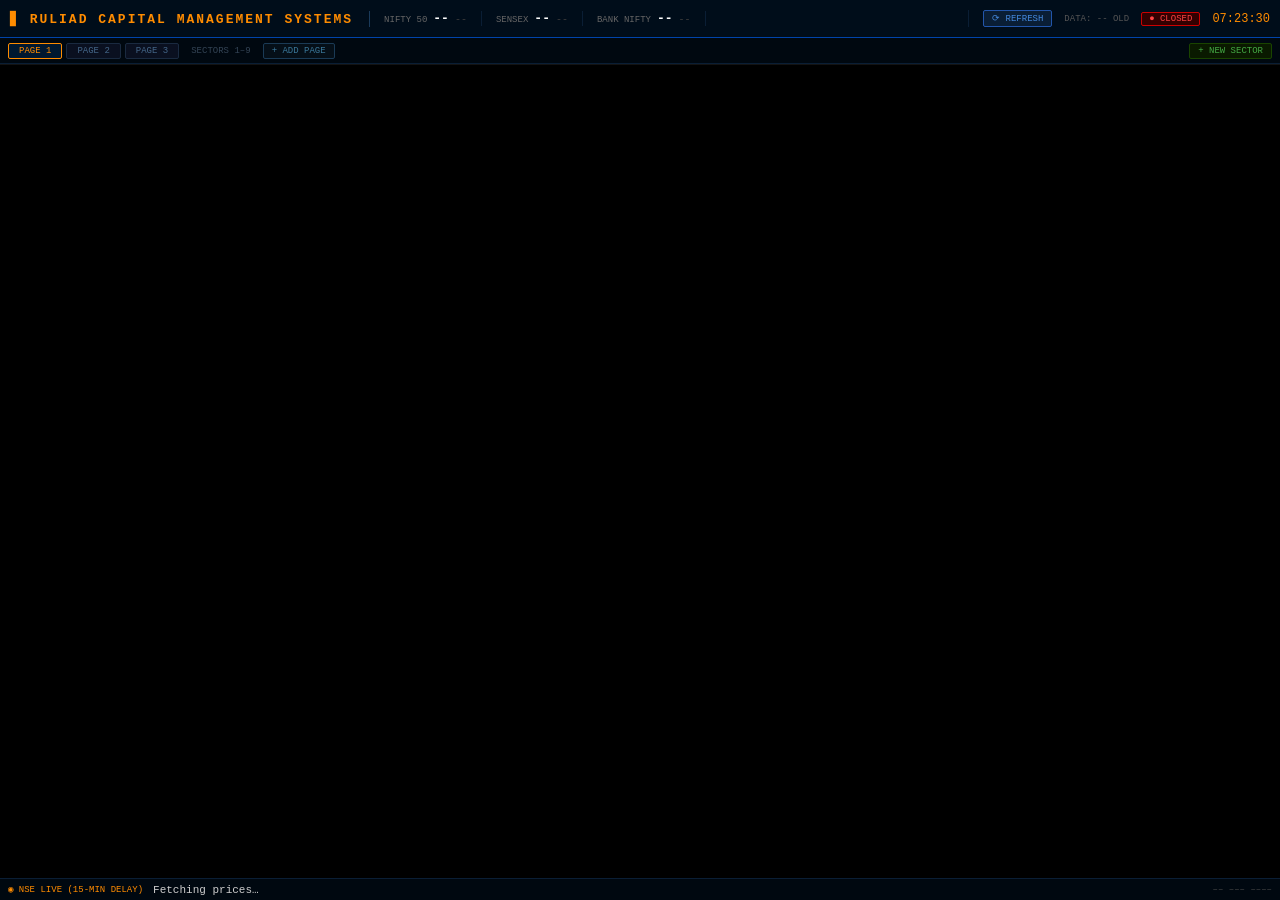
==== templates/index.html @ 62bfe26c "Initial commit — Ruliad Capital Management Systems (Launchpad + Portfolio)" ====
﻿<!DOCTYPE html>
<html lang="en">
<head>
  <meta charset="UTF-8" />
  <meta name="viewport" content="width=device-width, initial-scale=1.0" />
  <meta http-equiv="Cache-Control" content="no-cache, no-store, must-revalidate" />
  <meta http-equiv="Pragma" content="no-cache" />
  <meta http-equiv="Expires" content="0" />
  <title>Ruliad Capital Management Systems – Indian Markets</title>
  <style>
    /* ── RESET & ROOT VARIABLES ─────────────────────────── */
    *, *::before, *::after { margin: 0; padding: 0; box-sizing: border-box; }

    :root {
      --bg:            #000000;
      --panel-bg:      #060606;
      --panel-border:  #1c1c1c;
      --panel-accent:  #ff8c00;      /* Bloomberg orange */
      --title-bg:      #0d0800;
      --title-text:    #ff9900;
      --hdr-bg:        #000d1a;
      --col-hdr:       #555;
      --sym:           #ffe600;      /* bright yellow – identifier colour */
      --price:         #ffffff;
      --up:            #00e676;      /* green */
      --down:          #ff1744;      /* red */
      --flat:          #cccccc;
      --dim:           #3a3a3a;
      --vol:           #7a7a7a;
      --footer-bg:     #000810;
      --font:          'Consolas', 'Courier New', monospace;
    }

    html, body {
      width: 100%; height: 100%;
      background: var(--bg);
      font-family: var(--font);
      font-size: 11px;
      color: var(--flat);
      overflow: hidden;
    }

    body {
      display: flex;
      flex-direction: column;
    }

    /* ── TOP HEADER BAR ─────────────────────────────────── */
    #header {
      flex-shrink: 0;
      height: 38px;
      background: var(--hdr-bg);
      border-bottom: 1px solid #0044aa;
      display: flex;
      align-items: center;
      padding: 0 10px;
      gap: 0;
      overflow: hidden;
    }

    .logo {
      color: var(--panel-accent);
      font-size: 13px;
      font-weight: bold;
      letter-spacing: 2px;
      white-space: nowrap;
      padding-right: 16px;
      border-right: 1px solid #1a3a5a;
    }

    #indices {
      display: flex;
      flex: 1;
      overflow: hidden;
    }

    .idx-chip {
      display: flex;
      align-items: baseline;
      gap: 6px;
      padding: 0 14px;
      border-right: 1px solid #0a1e35;
    }
    .idx-name  { color: #666; font-size: 9px; white-space: nowrap; }
    .idx-price { color: #fff; font-size: 13px; font-weight: bold; }
    .idx-chg   { font-size: 10px; }

    #status-bar {
      display: flex;
      align-items: center;
      gap: 12px;
      padding-left: 14px;
      border-left: 1px solid #0a1e35;
      flex-shrink: 0;
    }

    #market-badge {
      font-size: 9px;
      padding: 1px 7px;
      border-radius: 2px;
      white-space: nowrap;
    }
    .open   { background: #003318; color: #00ff88; border: 1px solid #00cc66; }
    .closed { background: #330000; color: #ff4444; border: 1px solid #cc0000; }

    #clock { color: var(--panel-accent); font-size: 12px; white-space: nowrap; }
    #data-age          { color: #555; font-size: 9px; white-space: nowrap; }
    #data-age.stale    { color: #cc8800; }
    #data-age.very-stale { color: #cc3300; font-weight: bold; }

    #btn-refresh {
      cursor: pointer;
      background: #0a1e35;
      color: #4488dd;
      border: 1px solid #2255aa;
      padding: 2px 8px;
      font-family: var(--font);
      font-size: 9px;
      border-radius: 2px;
    }
    #btn-refresh:hover { background: #112844; color: #66aaff; }

    /* ── PAGE NAV BAR ─────────────────────────────────────── */
    #page-nav {
      flex-shrink: 0;
      height: 26px;
      background: #000810;
      border-bottom: 1px solid #0a1e35;
      display: flex;
      align-items: center;
      padding: 0 8px;
      gap: 4px;
    }
    .page-btn {
      cursor: pointer;
      background: #0a1020;
      color: #446688;
      border: 1px solid #1a2a40;
      padding: 2px 10px;
      font-family: var(--font);
      font-size: 9px;
      border-radius: 2px;
      white-space: nowrap;
    }
    .page-btn:hover  { background: #112233; color: #88bbdd; }
    .page-btn.active { background: #001830; color: var(--panel-accent); border-color: var(--panel-accent); }
    .page-btn-wrap { display: flex; align-items: center; gap: 1px; position: relative; }
    .page-btn-wrap.pg-drag-over > .page-btn { border-color: var(--panel-accent) !important; color: var(--panel-accent) !important; }
    .page-btn-del {
      cursor: pointer; background: transparent; color: #3a2020;
      border: 1px solid #2a1515; padding: 2px 5px;
      font-family: var(--font); font-size: 8px; border-radius: 0 2px 2px 0;
      margin-left: -1px; white-space: nowrap;
    }
    .page-btn-del:hover { background: #1a0000; color: #cc3333; border-color: #aa2222; }
    .page-label { color: #334455; font-size: 9px; margin-left: 8px; }
    .page-rename-input {
      font-family: var(--font); font-size: 9px; background: #001020;
      color: var(--panel-accent); border: 1px solid var(--panel-accent);
      padding: 1px 5px; border-radius: 2px; width: 90px; outline: none;
    }
    /* new-sector inline form inside page-nav */
    #new-sector-form {
      display: flex; align-items: center; gap: 4px;
      overflow: hidden; max-width: 0; opacity: 0;
      transition: max-width .2s ease, opacity .15s ease;
    }
    #new-sector-form.open { max-width: 280px; opacity: 1; }
    #new-sector-input {
      background: #0a0a0a; color: var(--title-text);
      border: 1px solid var(--panel-accent); font-family: var(--font);
      font-size: 9px; font-weight: bold; text-transform: uppercase;
      letter-spacing: 1px; padding: 2px 6px; width: 160px; outline: none;
    }
    #new-sector-input::placeholder { color: #3a2000; font-weight: normal; text-transform: none; letter-spacing: 0; }
    .btn-new-sector {
      cursor: pointer; background: #0a1a00; color: #44aa44;
      border: 1px solid #1a4400; padding: 2px 8px;
      font-family: var(--font); font-size: 9px; border-radius: 2px; white-space: nowrap;
      margin-left: auto;
    }
    .btn-new-sector:hover { background: #132800; color: #66cc66; border-color: #44aa44; }
    .btn-ns-ok {
      cursor: pointer; background: #0a2000; color: var(--up);
      border: 1px solid #1a4400; padding: 2px 7px;
      font-family: var(--font); font-size: 8px; border-radius: 1px; white-space: nowrap;
    }
    .btn-ns-ok:hover { background: #132800; }
    .btn-ns-cancel {
      cursor: pointer; background: transparent; color: #444;
      border: 1px solid #222; padding: 2px 5px;
      font-family: var(--font); font-size: 9px; border-radius: 1px;
    }
    .btn-ns-cancel:hover { color: var(--down); border-color: var(--down); }

    /* ── 4×3 PANEL GRID ─────────────────────────────────── */
    #grid {
      flex: 1;
      display: grid;
      grid-template-columns: repeat(4, 1fr);
      grid-template-rows: repeat(3, 1fr);
      grid-auto-rows: 1fr;
      gap: 2px;
      background: #000;
      padding: 2px;
      overflow: hidden;
      min-height: 0;
    }

    /* ── WIDGET SHELL ─────────────────────────────────────── */
    .widget {
      background: var(--panel-bg);
      border: 1px solid var(--panel-border);
      border-top: 2px solid var(--panel-accent);
      display: flex;
      flex-direction: column;
      overflow: hidden;
      min-width: 0;
      min-height: 0;
    }

    /* ── WIDGET HEADER ───────────────────────────────────── */
    .widget-header {
      background: var(--title-bg);
      padding: 3px 6px;
      display: flex; justify-content: space-between; align-items: center;
      border-bottom: 1px solid #1a1a1a; flex-shrink: 0; gap: 4px;
    }
    .widget-title {
      color: var(--title-text); font-size: 9px; font-weight: bold;
      text-transform: uppercase; letter-spacing: 1px;
      white-space: nowrap; overflow: hidden; text-overflow: ellipsis; flex: 1;
      cursor: pointer;
    }
    .widget-title:hover { color: #ffbb44; }
    /* inline rename input */
    .rename-input {
      background: #1a0800; color: var(--title-text);
      border: 1px solid var(--panel-accent); font-family: var(--font);
      font-size: 9px; font-weight: bold; text-transform: uppercase;
      letter-spacing: 1px; padding: 1px 4px; flex: 1; min-width: 0;
      outline: none;
    }
    .widget-ctrl  { display: flex; align-items: center; gap: 5px; flex-shrink: 0; }
    .sum-up   { color: var(--up);      font-size: 8px; white-space: nowrap; }
    .sum-down { color: var(--down);    font-size: 8px; white-space: nowrap; }
    .sum-flat { color: var(--col-hdr); font-size: 8px; white-space: nowrap; }

    /* ── + ADD BUTTON ───────────────────────────────────── */
    .btn-add {
      cursor: pointer; background: #1a0a00; color: var(--panel-accent);
      border: 1px solid #3a1a00; padding: 1px 6px;
      font-family: var(--font); font-size: 8px; border-radius: 2px;
      white-space: nowrap; transition: background .1s, border-color .1s;
    }
    .btn-add:hover  { background: #2a1200; border-color: var(--panel-accent); color: #ffbb44; }
    .btn-add.active { background: #220500; color: #ff5500; border-color: #ff5500; }

    /* ── WIDGET OPTIONS MENU BUTTON ─────────────────────── */
    .btn-widget-menu {
      cursor: pointer; background: transparent; border: 1px solid transparent;
      color: #3a5a6a; padding: 0px 5px; font-family: var(--font); font-size: 12px;
      border-radius: 2px; white-space: nowrap; line-height: 1; flex-shrink: 0;
    }
    .btn-widget-menu:hover { color: #88bbcc; border-color: #1a3a55; background: #050f18; }
    /* ── WIDGET DROPDOWN POPUP ─────────────────────────── */
    .widget-menu-popup {
      position: fixed; z-index: 6000; background: #06111a;
      border: 1px solid #1a3a55; box-shadow: 0 4px 20px rgba(0,0,0,.92);
      border-radius: 2px; min-width: 148px; padding: 3px 0;
    }
    .wmenu-item {
      display: block; width: 100%; text-align: left; background: transparent;
      border: none; cursor: pointer; color: #8899aa;
      font-family: var(--font); font-size: 9px; padding: 5px 13px; white-space: nowrap;
    }
    .wmenu-item:hover:not(:disabled) { background: #0a1e35; color: #ccddee; }
    .wmenu-item:disabled { opacity: 0.28; cursor: default; }
    .wmenu-item.wmenu-danger { color: #664444; }
    .wmenu-item.wmenu-danger:hover { background: #1a0808; color: #cc5555; }
    .wmenu-sep { border-top: 1px solid #1a2a3a; margin: 2px 0; }
    .wmenu-label { padding: 4px 13px 1px; font-family: var(--font); font-size: 7px;
      color: #2a4050; letter-spacing: 1px; pointer-events: none; }

    /* ── GLOBAL PANEL (indices, futures, commodities) ─────── */
    .widget.global-panel { border-top-color: #0066cc; }
    .widget.global-panel .widget-header { background: #00060f; }
    .widget.global-panel .widget-title  { color: #55aadd; }
    .badge-global {
      font-size: 7px; color: #3377aa; border: 1px solid #1a3a55;
      background: #000810; padding: 0px 3px; border-radius: 1px;
      white-space: nowrap; flex-shrink: 0; letter-spacing: 0.5px;
    }
    /* Mode toggle in new-sector form */
    .btn-mode-toggle { cursor: pointer; border: 1px solid #1a3a1a; padding: 2px 7px;
      font-family: var(--font); font-size: 9px; border-radius: 2px; white-space: nowrap;
      background: #0a1a0a; color: #33aa33; }
    .btn-mode-toggle.bse    { background: #100500; color: #cc7700; border-color: #553300; }
    .btn-mode-toggle.global { background: #000810; color: #3399cc; border-color: #1a3a55; }
    /* Global presets quick-pick row inside add-form */
    .add-form-global.open { max-height: 54px; }
    .gpre-row { display: flex; flex-wrap: wrap; gap: 2px; width: 100%; padding-top: 2px; }
    .gpre-chip { cursor: pointer; color: #224466; border: 1px solid #1a3050; background: #00060f;
      padding: 1px 4px; font-size: 7px; border-radius: 2px; white-space: nowrap; flex-shrink: 0; }
    .gpre-chip:hover { color: #55aadd; border-color: #336688; background: #000d1a; }

    .move-popup {
      position: fixed; z-index: 5000;
      background: #06111a; border: 1px solid var(--panel-accent);
      box-shadow: 0 4px 20px rgba(0,0,0,.9);
      min-width: 130px; padding: 3px 0; border-radius: 2px;
    }
    .move-popup-item {
      display: block; width: 100%; text-align: left;
      background: transparent; border: none; cursor: pointer;
      color: #8899aa; font-family: var(--font); font-size: 9px;
      padding: 5px 12px; white-space: nowrap;
    }
    .move-popup-item:hover { background: #0a1e35; color: var(--panel-accent); }
    .move-popup-sep { border-top: 1px solid #1a2a3a; margin: 3px 0; }

    /* ── STOCK ROW RIGHT-CLICK CONTEXT MENU ────────────── */
    #ctx-menu { position: fixed; z-index: 9000; background: #06111a;
      border: 1px solid #1a3a55; box-shadow: 0 4px 20px rgba(0,0,0,.92);
      border-radius: 2px; min-width: 160px; padding: 3px 0; display: none; }
    .ctx-item { padding: 5px 14px; font-family: var(--font); font-size: 9px;
      color: #8899aa; cursor: pointer; white-space: nowrap; letter-spacing: 0.4px; }
    .ctx-item:hover { background: #0d1e2a; color: #ccddee; }
    .ctx-label { padding: 3px 14px 2px; font-family: var(--font); font-size: 8px;
      color: #2a4a5a; letter-spacing: 1px; pointer-events: none; }
    .ctx-sep   { border-top: 1px solid #1a2a3a; margin: 2px 0; }

    /* ── ADD FORM (collapsible) ─────────────────────────── */
    .add-form {
      display: flex; align-items: center; gap: 4px;
      padding: 0 6px; background: #050505;
      border-bottom: 1px solid var(--panel-accent);
      flex-shrink: 0; overflow: hidden;
      max-height: 0; opacity: 0;
      transition: max-height .18s ease, opacity .15s ease, padding .18s ease;
    }
    .add-form.open { max-height: 26px; opacity: 1; padding: 3px 6px; }
    .add-input {
      flex: 1; min-width: 0; background: #0a0a0a; color: var(--sym);
      border: 1px solid #2a2a2a; font-family: var(--font); font-size: 9px;
      padding: 1px 5px; outline: none; border-radius: 1px;
    }
    .add-input:focus        { border-color: var(--panel-accent); }
    .add-input::placeholder { color: #333; }
    .btn-add-ok {
      cursor: pointer; background: #0a2000; color: var(--up);
      border: 1px solid #1a4400; padding: 1px 7px;
      font-family: var(--font); font-size: 8px; border-radius: 1px; white-space: nowrap;
    }
    .btn-add-ok:hover    { background: #132800; }
    .btn-add-ok:disabled { opacity: .5; cursor: wait; }
    .btn-cancel {
      cursor: pointer; background: transparent; color: #444;
      border: 1px solid #222; padding: 1px 5px;
      font-family: var(--font); font-size: 9px; border-radius: 1px;
    }
    .btn-cancel:hover { color: var(--down); border-color: var(--down); }
    .add-err {
      color: var(--down); font-size: 8px; white-space: nowrap;
      overflow: hidden; text-overflow: ellipsis; max-width: 120px;
      opacity: 0; transition: opacity .2s;
    }
    .add-err.show { opacity: 1; }

    /* ── SHARED COLUMN HEADER STRIP ───────────────────────── */
    #shared-col-hdr {
      flex-shrink: 0;
      display: grid;
      grid-template-columns: repeat(4, 1fr);
      gap: 2px;
      background: #000;
      padding: 0 2px;
      border-bottom: 1px solid #131313;
    }
    .shared-hdr-cell {
      display: grid;
      grid-template-columns: 2fr 1.8fr 1.5fr 1.1fr 1.4fr;
      padding: 2px 4px;
      background: #070707;
      border-top: 1px solid #131313;
    }
    /* ── COLUMN HEADERS (sortable) ──────────────────────── */
    .col-hdr-row {
      display: grid;
      grid-template-columns: 2fr 1.8fr 1.5fr 1.1fr 1.4fr;
      padding: 2px 4px; background: #090909;
      border-bottom: 1px solid #1a1a1a; flex-shrink: 0;
    }
    .col-hdr {
      color: var(--col-hdr); font-size: 8px; text-transform: uppercase;
      display: flex; align-items: center; gap: 2px; white-space: nowrap;
    }
    .col-hdr.sortable          { cursor: pointer; user-select: none; }
    .col-hdr.sortable:hover    { color: #888; }
    .col-hdr + .col-hdr        { justify-content: flex-end; }
    .sort-icon                 { color: #2a2a2a; font-size: 9px; }
    .sort-icon.active          { color: var(--panel-accent); }

    /* ── WIDGET BODY ────────────────────────────────────── */
    .widget-body { flex: 1; overflow-y: auto; overflow-x: hidden; min-height: 0; }
    .widget-body::-webkit-scrollbar       { width: 3px; }
    .widget-body::-webkit-scrollbar-track { background: transparent; }
    .widget-body::-webkit-scrollbar-thumb { background: #1e1e1e; }

    /* ── STOCK ROW ──────────────────────────────────────── */
    .stock-row {
      display: grid;
      grid-template-columns: 2fr 1.8fr 1.5fr 1.1fr 1.4fr;
      padding: 1px 4px; border-bottom: 1px solid #0e0e0e;
      align-items: center; transition: background .12s;
    }
    .stock-row:hover { background: #111; }

    /* sym cell: relative so rm-btn/ed-btn can overlay */
    .cell-sym {
      position: relative; color: var(--sym); font-weight: bold; font-size: 10px;
      overflow: hidden; text-overflow: ellipsis; white-space: nowrap; padding-left: 26px;
    }
    /* × remove button – hidden until row is hovered */
    .rm-btn {
      position: absolute; left: 0; top: 50%; transform: translateY(-50%);
      color: var(--down); font-size: 10px; cursor: pointer;
      opacity: 0; transition: opacity .1s; line-height: 1; padding: 0 2px;
    }
    .stock-row:hover .rm-btn  { opacity: 1; }
    .rm-btn:hover              { color: #ff5555; }

    /* ✎ edit button – shows on hover, to the right of × */
    .ed-btn {
      position: absolute; left: 12px; top: 50%; transform: translateY(-50%);
      color: #888; font-size: 9px; cursor: pointer; line-height: 1;
      opacity: 0; transition: opacity .1s; padding: 0 2px; user-select: none;
    }
    .stock-row:hover .ed-btn { opacity: 1; }
    .ed-btn:hover            { color: #ffaa33; }

    /* inline edit overlay that replaces the sym cell text */
    .sym-edit-wrap {
      display: none; position: absolute; left: 0; right: 0; top: 0; bottom: 0;
      align-items: center; background: #0d0d0d; z-index: 10; padding: 0 2px;
    }
    .sym-edit-wrap.open { display: flex; }
    .sym-edit-inp {
      flex: 1; min-width: 0; background: #1a1a1a; border: 1px solid #ffaa33;
      color: #ffaa33; font-size: 10px; font-weight: bold; padding: 1px 4px;
      border-radius: 2px; outline: none; text-transform: uppercase;
    }
    .sym-edit-ok  { color: #00e676; font-size: 10px; cursor: pointer; padding: 0 3px; flex-shrink:0; }
    .sym-edit-cl  { color: #888;    font-size: 10px; cursor: pointer; padding: 0 2px; flex-shrink:0; }

    .cell-price { color: var(--price); text-align: right; font-size: 10px; }
    .cell-chg   { text-align: right; font-size: 10px; font-weight: bold; }
    .cell-vol   { color: var(--vol);  text-align: right; font-size: 9px; }
    .cell-mcap  { color: #6699cc;    text-align: right; font-size: 9px; }
    .up   { color: var(--up);   }
    .down { color: var(--down); }
    .flat { color: var(--flat); }
    .na   { color: var(--dim);  }

    @keyframes fUp   { 0%{ background: rgba(0,230,118,.22); } 100%{ background: transparent; } }
    @keyframes fDown { 0%{ background: rgba(255,23, 68,.22); } 100%{ background: transparent; } }
    .flash-up   { animation: fUp   1s ease-out forwards; }
    .flash-down { animation: fDown 1s ease-out forwards; }

    /* ── DRAG-AND-DROP ─────────────────────────────────── */
    .widget                { cursor: default; }
    .widget-header         { cursor: grab; user-select: none; }
    .widget.is-dragging    { opacity: 0.35; border-color: var(--panel-accent) !important; cursor: grabbing; }
    .widget.drag-over      { border: 2px dashed var(--panel-accent); background: #0e0900;
                             box-shadow: inset 0 0 12px rgba(255,140,0,.12); }
    .drag-handle           { color: #2a2a2a; font-size: 11px; cursor: grab; padding: 0 5px 0 0;
                             flex-shrink: 0; user-select: none; line-height: 1; }
    .drag-handle:hover     { color: #666; }
    .widget.is-dragging .drag-handle { cursor: grabbing; }
    /* stock-row symbol drag */
    .stock-row.sym-dragging  { opacity: .35; }
    .widget.sym-drop-target  { border: 2px dashed #44aaff !important;
                               box-shadow: inset 0 0 12px rgba(68,170,255,.15); }
    /* page-nav becomes a cross-page drop zone while dragging */
    #page-nav.drag-active .page-btn { border-color: #1a3050; color: #5588aa; }
    #page-nav.drag-active .page-btn.active { border-color: #995500; color: #cc7700; }
    .page-btn.drop-target  { background: #001830 !important; border-color: var(--panel-accent) !important;
                             color: var(--panel-accent) !important;
                             box-shadow: 0 0 10px rgba(255,140,0,.35); }
    #page-nav.drag-active::after { content: '← DROP ON PAGE TO MOVE WIDGET THERE';
                             color: #334455; font-size: 8px; margin-left: 10px; white-space: nowrap; }

    /* ── SKELETON ────────────────────────────────────────── */
    .skeleton {
      background: linear-gradient(90deg,#0d0d0d 25%,#181818 50%,#0d0d0d 75%);
      background-size: 200% 100%; animation: shimmer 1.5s infinite;
      height: 12px; border-radius: 2px; margin: 2px 4px; grid-column: 1/-1;
    }
    @keyframes shimmer { 0%{background-position:200% 0} 100%{background-position:-200% 0} }

    /* ── FOOTER ──────────────────────────────────────────── */
    #footer {
      flex-shrink: 0; height: 22px; background: var(--footer-bg);
      border-top: 1px solid #0a1e35;
      display: flex; align-items: center; padding: 0 8px; gap: 10px; overflow: hidden;
    }

    .footer-label {
      color: var(--panel-accent);
      font-size: 9px;
      white-space: nowrap;
      flex-shrink: 0;
    }

    #ticker-wrap {
      flex: 1;
      overflow: hidden;
      position: relative;
      height: 100%;
    }

    #ticker-inner {
      white-space: nowrap;
      display: inline-block;
      position: absolute;
      top: 50%;
      transform: translateY(-50%);
      animation: tickerScroll 180s linear infinite;
    }

    @keyframes tickerScroll {
      0%   { left:  100%; }
      100% { left: -5000px; }
    }

    .ti { display: inline-block; margin-right: 28px; font-size: 9px; }
    .tsep { color: #222; margin-right: 28px; }

    #footer-date { color: #444; font-size: 9px; white-space: nowrap; flex-shrink: 0; }

    /* (summary counts folded into .widget-ctrl in header) */
  </style>
</head>
<body>

<!-- =========================================================
     TOP HEADER
========================================================== -->
<div id="header">
  <div class="logo">▊ RULIAD CAPITAL MANAGEMENT SYSTEMS</div>

  <div id="indices">
    <!-- JS fills: NIFTY 50, SENSEX, BANK NIFTY chips -->
    <div class="idx-chip">
      <span class="idx-name">NIFTY 50</span>
      <span class="idx-price" id="idx-NIFTY50">--</span>
      <span class="idx-chg na" id="idx-chg-NIFTY50">--</span>
    </div>
    <div class="idx-chip">
      <span class="idx-name">SENSEX</span>
      <span class="idx-price" id="idx-SENSEX">--</span>
      <span class="idx-chg na" id="idx-chg-SENSEX">--</span>
    </div>
    <div class="idx-chip">
      <span class="idx-name">BANK NIFTY</span>
      <span class="idx-price" id="idx-BANKNIFTY">--</span>
      <span class="idx-chg na" id="idx-chg-BANKNIFTY">--</span>
    </div>
  </div>

  <div id="status-bar">
    <button id="btn-refresh" onclick="forceRefresh()">⟳ REFRESH</button>
    <span id="data-age">DATA: -- OLD</span>
    <span id="market-badge" class="closed">● CLOSED</span>
    <span id="clock">--:--:--</span>
  </div>
</div>

<!-- =========================================================
     PAGE NAV
========================================================== -->
<!-- =========================================================
     PAGE NAV
========================================================== -->
<div id="page-nav">
  <button class="page-btn active" id="pbtn-0" onclick="gotoPage(0)">PAGE 1</button>
  <button class="page-btn"        id="pbtn-1" onclick="gotoPage(1)">PAGE 2</button>
  <button class="page-btn"        id="pbtn-2" onclick="gotoPage(2)">PAGE 3</button>
  <span class="page-label" id="page-label">SECTORS 1–9</span>
  <!-- New sector inline form -->
  <span id="new-sector-form">
    <input type="text" id="new-sector-input" placeholder="Sector name e.g. Defence"
           oninput="this.value=this.value.toUpperCase()"
           onkeydown="if(event.key==='Enter')createSector();if(event.key==='Escape')toggleNewSector(false)" />
    <button id="btn-mode-toggle" class="btn-mode-toggle" onclick="toggleNewSectorMode()" title="Toggle NSE / Global mode">NSE</button>
    <button class="btn-ns-ok" onclick="createSector()">CREATE</button>
    <button class="btn-ns-cancel" onclick="toggleNewSector(false)">✕</button>
  </span>
  <button class="btn-new-sector" id="btn-add-page" onclick="addPage()" style="color:#3a7799;border-color:#1a3a55;background:#050f18;margin-left:4px">+ ADD PAGE</button>
  <button class="btn-new-sector" id="btn-new-sector" onclick="toggleNewSector()">+ NEW SECTOR</button>
</div>

<!-- =========================================================
     SHARED COLUMN HEADER STRIP (SYM / LAST / CHG% / VOL / MCAP × 4 cols)
========================================================== -->
<div id="shared-col-hdr"></div>

<!-- =========================================================
     4×3 PANEL GRID
========================================================== -->
<div id="grid"></div>

<!-- =========================================================
     FOOTER TICKER TAPE
========================================================== -->
<div id="footer">
  <span class="footer-label">◉ NSE LIVE (15-MIN DELAY)</span>
  <div id="ticker-wrap">
    <span id="ticker-inner">Fetching prices…</span>
  </div>
  <span id="footer-date">–– ––– ––––</span>
</div>

<!-- =========================================================
     JAVASCRIPT
========================================================== -->
<script>
"use strict";

// ── CONFIG ───────────────────────────────────────────────────
const POLL_MS    = 5000;
const PAGE_SIZE  = 12;   // 4 cols × 3 rows per page

// ── STATE ────────────────────────────────────────────────────
let prevPrices  = {};
let initialized = false;
let panelData   = [];
let currentPage = 0;
let totalPages  = 1;   // driven by API page_count (supports empty pages)
let pageNames   = {};  // page index (string) → custom name
let _pgClickTimer = null;  // for single vs double click on page tabs
let _pgClickPg    = -1;
const panelSort = (()=>{
  // Load persisted sort from localStorage
  try { return JSON.parse(localStorage.getItem('panelSort')||'{}'); } catch(e){ return {}; }
})();
function _saveSort(){
  try { localStorage.setItem('panelSort', JSON.stringify(panelSort)); } catch(e){}
}
let dragSrcPi   = null; // drag-and-drop source panel index
// portfolio is now a separate window at /portfolio
let _ctxPi = null, _ctxSym = null; // right-click context state
let newSectorMode = 'nse';  // 'nse', 'bse', or 'global' for new sector creation dialog

// ── ESCAPE HELPERS ───────────────────────────────────────────
function escHtml(s){ return String(s).replace(/&/g,'&amp;').replace(/</g,'&lt;').replace(/>/g,'&gt;').replace(/"/g,'&quot;').replace(/'/g,'&#39;'); }
function escJs(s)  { return String(s).replace(/\\/g,'\\\\').replace(/'/g,"\\'"); }
function escId(s)  { return String(s).replace(/[^A-Za-z0-9_-]/g,'_'); }

// ── FORMATTERS ──────────────────────────────────────────────
const fmt      = (n,d=2) => (n==null||isNaN(n))?'--':Number(n).toFixed(d);
const fmtPrice = n => (n==null)?'--':Number(n).toLocaleString('en-IN',{minimumFractionDigits:2,maximumFractionDigits:2});
const fmtVol   = v => { if(!v&&v!==0)return'--'; if(v>=1e7)return(v/1e7).toFixed(1)+'Cr'; if(v>=1e5)return(v/1e5).toFixed(1)+'L'; if(v>=1e3)return(v/1e3).toFixed(0)+'K'; return''+v; };
const fmtMktCap= v => { if(!v&&v!==0)return'--'; const cr=v/1e7; if(cr>=1e5)return(cr/1e5).toFixed(1)+'L'; if(cr>=1000)return Math.round(cr/1000)+'kCr'; return Math.round(cr)+'Cr'; };
const sign     = n => n>0?'+':'';
const chgClass = p => (p==null)?'na':p>0?'up':p<0?'down':'flat';

// ── CLOCK + MARKET STATUS ────────────────────────────────────
function isMarketOpen(){
  // Pure UTC math — independent of browser timezone setting
  const ist=new Date(Date.now()+330*60000);   // UTC+5:30
  const dow=ist.getUTCDay(); if(dow===0||dow===6)return false;
  const m=ist.getUTCHours()*60+ist.getUTCMinutes(); return m>=555&&m<=930;
}
(function clockLoop(){
  const el=document.getElementById('clock'), badge=document.getElementById('market-badge'), now=new Date(), p=n=>String(n).padStart(2,'0');
  if(el) el.textContent=`${p(now.getHours())}:${p(now.getMinutes())}:${p(now.getSeconds())}`;
  if(badge){ badge.textContent=isMarketOpen()?'● OPEN':'● CLOSED'; badge.className=isMarketOpen()?'open':'closed'; }
  setTimeout(clockLoop,1000);
})();

// ── PAGE HELPERS ─────────────────────────────────────────────
// Returns {panel, pi}[] for panels on currentPage, in array order
function currentPagePanels(){
  return panelData.map((p,i)=>({panel:p,pi:i})).filter(({panel})=>(panel.page||0)===currentPage);
}
function totalPageCount(){
  const maxPg=panelData.reduce((m,p)=>Math.max(m,(p.page||0)+1),0)||1;
  return Math.max(maxPg, totalPages);
}

// ── SORT LOGIC ───────────────────────────────────────────────
// colGroup = 0-3 (visual column in 4-col grid)
// Clicking a shared header sort icon sorts ALL rows in that column.
const GRID_COLS = 4;
const SORT_COLS  = ['symbol','price','change_pct','volume','market_cap'];
const SORT_LBLS  = ['SYM','LAST','CHG%','VOL','MCAP'];

// Simulate CSS grid auto-placement (row flow, GRID_COLS columns) accounting for row spans.
// Returns an array of visual column indices, one per cpp slot.
function computeVisualCols(cpp){
  const occupied={};
  function isFree(row,col,span){
    for(let r=row;r<row+span;r++) if(occupied[r*GRID_COLS+col]) return false;
    return true;
  }
  function mark(row,col,span){
    for(let r=row;r<row+span;r++) occupied[r*GRID_COLS+col]=true;
  }
  const result=[];
  let cursor={row:0,col:0};
  for(let slot=0;slot<cpp.length;slot++){
    const span=cpp[slot].panel.height||1;
    // Advance cursor until we find a free cell that fits this span
    let placed=false;
    for(let row=cursor.row;!placed;row++){
      for(let col=(row===cursor.row?cursor.col:0);col<GRID_COLS;col++){
        if(isFree(row,col,span)){
          mark(row,col,span);
          result.push(col);
          // Advance cursor to next cell
          const nextCol=col+1;
          cursor=nextCol<GRID_COLS?{row,col:nextCol}:{row:row+1,col:0};
          placed=true; break;
        }
      }
    }
  }
  return result;
}

function setSortGroup(colGroup, col){
  const cpp=currentPagePanels();
  if(!cpp.length) return;
  const vcols=computeVisualCols(cpp);
  // All panels in the clicked visual column
  const group=cpp.filter((_,i)=>vcols[i]===colGroup);
  if(!group.length) return;
  const id0=panelData[group[0].pi]?.id ?? group[0].pi;
  if(!panelSort[id0]) panelSort[id0]={col:null,dir:1};
  const s0=panelSort[id0];
  let newCol,newDir;
  if(s0.col===col){ if(s0.dir===1){newCol=col;newDir=-1;}else{newCol=null;newDir=1;} }
  else{ newCol=col; newDir=1; }
  for(const {pi} of group){
    const id=panelData[pi]?.id ?? pi;
    panelSort[id]={col:newCol,dir:newDir};
    _saveSort();
    if(panelData[pi]) updatePanel(pi,panelData[pi].stocks);
  }
  refreshSharedSortIcons();
}

function refreshSharedSortIcons(){
  const cpp=currentPagePanels();
  const vcols=computeVisualCols(cpp);
  for(let cg=0;cg<GRID_COLS;cg++){
    // Use the first panel found in this visual column
    const firstSlot=vcols.indexOf(cg);
    const pi=firstSlot>=0?cpp[firstSlot].pi:undefined;
    const id=(pi!==undefined)?(panelData[pi]?.id ?? pi):null;
    const s=id!==null?panelSort[id]:null;
    SORT_COLS.forEach(col=>{
      const el=document.getElementById(`shi-${cg}-${col}`); if(!el) return;
      el.textContent=(!s||s.col!==col)?'↕':(s.dir===1?'↑':'↓');
      el.className  =(!s||s.col!==col)?'sort-icon':'sort-icon active';
    });
  }
}

function rebuildSharedHeader(){
  const bar = document.getElementById('shared-col-hdr');
  if(!bar) return;
  bar.innerHTML='';
  for(let cg=0; cg<GRID_COLS; cg++){
    const cell=document.createElement('div');
    cell.className='shared-hdr-cell';
    cell.innerHTML=SORT_COLS.map((col,i)=>
      `<span class="col-hdr sortable" onclick="setSortGroup(${cg},'${col}')">`+
      `${SORT_LBLS[i]} <span id="shi-${cg}-${col}" class="sort-icon">↕</span></span>`
    ).join('');
    bar.appendChild(cell);
  }
  refreshSharedSortIcons();
}
function sortedStocks(pi,stocks){
  const id=panelData[pi]?.id ?? pi;
  const s=panelSort[id]; if(!s||!s.col)return stocks;
  const {col,dir}=s, NV=dir===1?Infinity:-Infinity;
  return [...stocks].sort((a,b)=>{
    let av=a[col]??NV, bv=b[col]??NV;
    return (typeof av==='string')?dir*av.localeCompare(bv):dir*(av-bv);
  });
}

// ── PAGE NAVIGATION ──────────────────────────────────────────
function gotoPage(p){
  const numPages = totalPageCount();
  if(p < 0 || p >= numPages) return;
  currentPage = p;
  location.hash = '#' + p;

  // Update page label
  const pgCount = panelData.filter(pn=>(pn.page||0)===p).length;
  const lbl = document.getElementById('page-label');
  if(lbl) lbl.textContent = pgCount>0
    ? `${pgCount} SECTOR${pgCount!==1?'S':''} \u2013 ${panelData.length} TOTAL`
    : `PAGE ${p+1} \u2013 EMPTY`;

  // Build page nav buttons dynamically in case count changed
  const nav = document.getElementById('page-nav');
  if(nav){
    // remove old page buttons and wraps
    nav.querySelectorAll('.page-btn-wrap').forEach(b=>b.remove());
    nav.querySelectorAll('.page-btn').forEach(b=>b.remove());
    for(let i=0;i<numPages;i++){
      const wrap=document.createElement('div');
      wrap.className='page-btn-wrap';
      wrap.draggable=true;
      // ── Page tab drag-to-reorder ──────────────────────────────
      (()=>{ const fromPg=i;
        wrap.addEventListener('dragstart', e=>{
          if(dragSrcPi!==null) return; // widget drag in progress
          e.dataTransfer.effectAllowed='move';
          e.dataTransfer.setData('text/page', String(fromPg));
          wrap.style.opacity='.4';
        });
        wrap.addEventListener('dragend', ()=>{ wrap.style.opacity=''; });
        wrap.addEventListener('dragover', e=>{
          if(!e.dataTransfer.types.includes('text/page')) return;
          e.preventDefault(); e.dataTransfer.dropEffect='move';
          wrap.classList.add('pg-drag-over');
        });
        wrap.addEventListener('dragleave', ()=>wrap.classList.remove('pg-drag-over'));
        wrap.addEventListener('drop', e=>{
          wrap.classList.remove('pg-drag-over');
          if(!e.dataTransfer.types.includes('text/page')) return;
          e.preventDefault(); e.stopPropagation();
          const from=parseInt(e.dataTransfer.getData('text/page'),10);
          if(isNaN(from)||from===fromPg) return;
          // Build new order array: insert `from` at position `fromPg`
          const order=Array.from({length:numPages},(_,k)=>k);
          order.splice(from,1); order.splice(fromPg,0,from);
          fetch('/api/page/reorder',{method:'POST',headers:{'Content-Type':'application/json'},body:JSON.stringify({order})})
            .then(r=>r.json()).then(d=>{
              if(d.remap){
                panelData.forEach(pd=>{ pd.page=d.remap[pd.page]??pd.page; });
                const oldNames={...pageNames};
                pageNames={};
                Object.entries(oldNames).forEach(([k,v])=>{
                  const nk=d.remap[parseInt(k,10)];
                  if(nk!=null) pageNames[String(nk)]=v;
                });
                const newCur=d.remap[currentPage]??currentPage;
                currentPage=newCur; location.hash='#'+newCur;
                gotoPage(newCur);
              }
            }).catch(()=>{});
        });
      })();

      const b=document.createElement('button');
      b.className=`page-btn${i===p?' active':''}`;
      b.id=`pbtn-${i}`;
      const pgLabel=pageNames[String(i)]||`PAGE ${i+1}`;
      b.textContent=pgLabel;
      b.title='Double-click to rename';
      // Single click → navigate; double-click → rename (disambiguate via timer)
      b.addEventListener('click', (()=>{ const pg=i; return e=>{
        if(_pgClickTimer!==null && _pgClickPg===pg){
          clearTimeout(_pgClickTimer); _pgClickTimer=null; _pgClickPg=-1;
          // Double-click detected — open rename
          const inp=document.createElement('input');
          inp.className='page-rename-input';
          inp.value=pageNames[String(pg)]||'';
          inp.placeholder=`PAGE ${pg+1}`;
          inp.maxLength=40;
          wrap.replaceChild(inp, b);
          inp.focus(); inp.select();
          let committed=false;
          const commit=()=>{
            if(committed) return; committed=true;
            const name=inp.value.trim();
            if(name) pageNames[String(pg)]=name; else delete pageNames[String(pg)];
            fetch(`/api/page/${pg}/rename`,{method:'POST',headers:{'Content-Type':'application/json'},body:JSON.stringify({name})}).catch(()=>{});
            if(inp.parentNode===wrap) wrap.replaceChild(b, inp);
            b.textContent=name||`PAGE ${pg+1}`;
          };
          inp.addEventListener('keydown', ke=>{
            if(ke.key==='Enter'){ ke.preventDefault(); commit(); }
            else if(ke.key==='Escape'){ committed=true; if(inp.parentNode===wrap) wrap.replaceChild(b,inp); }
          });
          inp.addEventListener('blur', commit);
          return;
        }
        if(_pgClickTimer!==null){ clearTimeout(_pgClickTimer); }
        _pgClickPg=pg;
        _pgClickTimer=setTimeout(()=>{ _pgClickTimer=null; _pgClickPg=-1; gotoPage(pg); }, 280);
      }; })());
      // Cross-page drop target (widget drag)
      (()=>{ const pg=i;
        b.addEventListener('dragover', e=>{
          if(dragSrcPi===null)return;
          e.preventDefault(); e.dataTransfer.dropEffect='move';
          b.classList.add('drop-target');
        });
        b.addEventListener('dragleave', ()=>b.classList.remove('drop-target'));
        b.addEventListener('drop', e=>{
          e.preventDefault();
          b.classList.remove('drop-target');
          const from=dragSrcPi;
          _clearDragState();
          if(from===null || pg===currentPage) return;
          // Just reassign page — no array splicing needed
          if(panelData[from]) panelData[from].page=pg;
          totalPages=Math.max(totalPages, pg+1);
          fetch(`/api/panel/${from}/setpage`,{method:'POST',headers:{'Content-Type':'application/json'},body:JSON.stringify({page:pg})}).catch(()=>{});
          gotoPage(pg);
        });
      })();
      wrap.appendChild(b);
      // Delete button — backend refuses if page is not empty
      const delBtn=document.createElement('button');
      delBtn.className='page-btn-del'; delBtn.textContent='✕';
      delBtn.title=`Delete page ${i+1} (only works if empty)`;
      (()=>{ const pg=i; delBtn.onclick=(e)=>{e.stopPropagation();deletePage(pg);}; })();
      wrap.appendChild(delBtn);
      nav.insertBefore(wrap, nav.querySelector('.page-label'));
    }
    // Portfolio tab is now in the primary #app-tab-bar — nothing to inject here
  }

  rebuildGrid();
}
function rebuildGrid(){
  closeMovePopup();
  closeWidgetMenu();
  rebuildSharedHeader();
  const grid=document.getElementById('grid');
  grid.innerHTML='';
  const cpp=currentPagePanels();
  if(cpp.length===0){
    grid.innerHTML='<div style="color:#1a3a1a;padding:60px 20px;text-align:center;font-size:10px;letter-spacing:2px;grid-column:1/-1">EMPTY PAGE — USE ⊞ ON ANY WIDGET TO MOVE IT HERE</div>';
    return;
  }
  for(let slot=0; slot<Math.min(cpp.length,PAGE_SIZE); slot++){
    const {panel,pi}=cpp[slot];
    const h=panel.height||1;
    const isGlobal=panel.mode==='global';
    const isBse=panel.mode==='bse';
    let _ap;
    if(isGlobal)      _ap='^DJI  GC=F  BZ=F  SI=F  CL=F';
    else if(isBse)    _ap='BSE CODE  e.g. 500325';
    else              _ap='NSE SYMBOL  e.g. RELIANCE';
    const _GPRESET=[['^DJI','DJIA'],['^GSPC','S&P'],['^IXIC','NQ'],['^FTSE','FTSE'],['^N225','N225'],
      ['GC=F','Gold'],['SI=F','Silver'],['HG=F','Copper'],['PL=F','Plat'],
      ['CL=F','WTI'],['BZ=F','Brent'],['NG=F','Gas']];
    const _gpre=isGlobal?`<div class="gpre-row">`+_GPRESET.map(([s,l])=>
      `<span class="gpre-chip" onclick="quickAddGlobal(${pi},'${s}')">${l}</span>`).join('')+`</div>`:'';
    const w=document.createElement('div');
    if(isGlobal)       w.className='widget global-panel';
    else if(isBse)     w.className='widget bse-panel';
    else               w.className='widget';
    w.id=`w-${pi}`;
    if(h>1) w.style.gridRow=`span ${h}`;
    w.draggable=true;
    w.addEventListener('dragstart', e=>onDragStart(e,pi));
    w.addEventListener('dragover',  e=>onDragOver(e,pi));
    w.addEventListener('dragleave', e=>onDragLeave(e,pi));
    w.addEventListener('drop',      e=>onDrop(e,pi));
    w.addEventListener('dragend',   ()=>onDragEnd());
    w.innerHTML=
      `<div class="widget-header">`+
        `<span class="drag-handle" title="Drag to reorder">⠿</span>`+
        (isGlobal?`<span class="badge-global">GLOBAL</span>`:'')+
        (isBse   ?`<span class="badge-bse">BSE</span>`      :'')+
        `<span class="widget-title" id="wtitle-${pi}" title="Click to rename" onclick="startRename(${pi})">${escHtml(panel.sector)}</span>`+
        `<div class="widget-ctrl">`+
          `<span class="sum-up"   id="sup-${pi}">▲0</span>`+
          `<span class="sum-down" id="sdn-${pi}">▼0</span>`+
          `<span class="sum-flat" id="sfl-${pi}">–0</span>`+
          `<button class="btn-widget-menu" onclick="openWidgetMenu(${pi},this);event.stopPropagation()" title="Widget options">☰</button>`+
        `</div>`+
      `</div>`+
      `<div class="add-form${isGlobal?' add-form-global':''}" id="add-form-${pi}">`+
        `<input type="text" class="add-input" id="add-input-${pi}" placeholder="${_ap}"`+
          ` oninput="this.value=this.value.toUpperCase()" onkeydown="if(event.key==='Enter')addTicker(${pi})" />`+
        `<button class="btn-add-ok" id="add-btn-${pi}" onclick="addTicker(${pi})">ADD</button>`+
        `<button class="btn-cancel" onclick="toggleAddForm(${pi})">✕</button>`+
        `<span class="add-err" id="add-err-${pi}"></span>`+
        _gpre+
      `</div>`+
      `<div class="widget-body" id="wbody-${pi}">`+
        panel.stocks.map(()=>'<div class="stock-row"><div class="skeleton"></div></div>').join('')+
      `</div>`;
    grid.appendChild(w);
    if(panel.stocks.length) updatePanel(pi, panel.stocks);
  }
}

function initGrid(panels, startPage){
  initialized=true;
  const p = (startPage !== undefined) ? startPage : (parseInt(location.hash.replace('#',''))||0);
  gotoPage(Math.max(0, Math.min(p, totalPageCount()-1)));
}

// ── RENAME SECTOR ────────────────────────────────────────────
function startRename(pi){
  const span=document.getElementById(`wtitle-${pi}`);
  if(!span||span.tagName==='INPUT')return;
  const current=span.textContent;
  const inp=document.createElement('input');
  inp.type='text'; inp.className='rename-input'; inp.value=current;
  inp.onkeydown=e=>{
    if(e.key==='Enter'){ e.preventDefault(); commitRename(pi,inp.value.trim()); }
    if(e.key==='Escape'){ e.preventDefault(); cancelRename(pi,current); }
  };
  inp.onblur=()=>commitRename(pi,inp.value.trim());
  span.replaceWith(inp);
  inp.select();
}
async function commitRename(pi,newName){
  if(!newName){ cancelRename(pi,''); return; }
  try{
    const res=await fetch(`/api/panel/${pi}/rename`,{method:'POST',headers:{'Content-Type':'application/json'},body:JSON.stringify({name:newName})});
    const data=await res.json();
    const saved=data.sector||newName;
    if(panelData[pi]) panelData[pi].sector=saved;
    _replaceTitleSpan(pi,saved);
  }catch(e){ _replaceTitleSpan(pi,newName); }
}
function cancelRename(pi,original){
  _replaceTitleSpan(pi,original||(panelData[pi]&&panelData[pi].sector)||'');
}
function _replaceTitleSpan(pi,text){
  const inp=document.getElementById(`wtitle-${pi}`);
  if(!inp)return;
  const span=document.createElement('span');
  span.className='widget-title'; span.id=`wtitle-${pi}`;
  span.title='Click to rename'; span.textContent=text;
  span.onclick=()=>startRename(pi);
  inp.replaceWith(span);
}

// ── DRAG & DROP ─────────────────────────────────────────────
function onDragStart(e, pi){
  // Don't start widget drag if we're dragging a symbol row
  if(e.dataTransfer.types && e.dataTransfer.types.includes('text/symbol')) return;
  dragSrcPi = pi;
  e.dataTransfer.effectAllowed = 'move';
  e.dataTransfer.setData('text/plain', String(pi));
  setTimeout(()=>{
    const el=document.getElementById(`w-${pi}`); if(el) el.classList.add('is-dragging');
    const nav=document.getElementById('page-nav'); if(nav) nav.classList.add('drag-active');
  }, 0);
}
function onDragOver(e, pi){
  // Symbol drag takes priority over widget drag
  if(e.dataTransfer.types && e.dataTransfer.types.includes('text/symbol')){
    e.preventDefault(); e.dataTransfer.dropEffect='move';
    document.querySelectorAll('.widget.sym-drop-target').forEach(w=>w.classList.remove('sym-drop-target'));
    const el=document.getElementById(`w-${pi}`); if(el) el.classList.add('sym-drop-target');
    return;
  }
  if(dragSrcPi===null) return;
  e.preventDefault();
  e.dataTransfer.dropEffect='move';
  if(pi!==dragSrcPi){
    document.querySelectorAll('.widget.drag-over').forEach(w=>w.classList.remove('drag-over'));
    const el=document.getElementById(`w-${pi}`); if(el) el.classList.add('drag-over');
  }
}
function onDragLeave(e, pi){
  const el=document.getElementById(`w-${pi}`);
  if(el && !el.contains(e.relatedTarget)){
    el.classList.remove('drag-over');
    el.classList.remove('sym-drop-target');
  }
}
function onDrop(e, pi){
  e.preventDefault();
  // Symbol row drop
  if(e.dataTransfer.types && e.dataTransfer.types.includes('text/symbol')){
    document.querySelectorAll('.widget.sym-drop-target').forEach(w=>w.classList.remove('sym-drop-target'));
    const payload = JSON.parse(e.dataTransfer.getData('text/symbol'));
    const {fromPi, symbol} = payload;
    if(fromPi === pi) return;
    const srcPanel = panelData[fromPi]; const dstPanel = panelData[pi];
    if(!srcPanel || !dstPanel) return;
    if(dstPanel.stocks.some(s=>s.symbol===symbol)) return; // already there
    const stock = srcPanel.stocks.find(s=>s.symbol===symbol);
    if(!stock) return;
    // Optimistic UI update
    srcPanel.stocks = srcPanel.stocks.filter(s=>s.symbol!==symbol);
    dstPanel.stocks = [...dstPanel.stocks, {...stock}];
    updatePanel(fromPi, srcPanel.stocks);
    updatePanel(pi,     dstPanel.stocks);
    fetch('/api/symbol/move',{method:'POST',headers:{'Content-Type':'application/json'},
      body:JSON.stringify({from_pi:fromPi, to_pi:pi, symbol})}).catch(()=>{});
    return;
  }
  const from=dragSrcPi;
  _clearDragState();
  if(from===null || from===pi) return;
  // INSERT/MOVE — not swap; splice out then re-insert at target
  const moved=panelData.splice(from, 1)[0];
  panelData.splice(pi, 0, moved);
  rebuildGrid();
  fetch('/api/panel/move',{method:'POST',headers:{'Content-Type':'application/json'},body:JSON.stringify({from, to:pi})}).catch(()=>{});
}
function onDragEnd(){
  _clearDragState();
}
function _clearDragState(){
  dragSrcPi=null;
  document.querySelectorAll('.widget.is-dragging, .widget.drag-over, .widget.sym-drop-target').forEach(w=>w.classList.remove('is-dragging','drag-over','sym-drop-target'));
  const nav=document.getElementById('page-nav'); if(nav) nav.classList.remove('drag-active');
  document.querySelectorAll('.page-btn.drop-target').forEach(b=>b.classList.remove('drop-target'));
}

let _symDragSrc = null;
function _symDragStart(e, pi, symbol){
  e.stopPropagation();  // don't trigger widget drag
  _symDragSrc = {pi, symbol};
  e.dataTransfer.effectAllowed = 'move';
  e.dataTransfer.setData('text/symbol', JSON.stringify({fromPi:pi, symbol}));
  setTimeout(()=>{ const r=document.getElementById(`row-${pi}-${escId(symbol)}`); if(r) r.classList.add('sym-dragging'); }, 0);
}
function _symDragEnd(e){
  if(_symDragSrc){
    const r=document.getElementById(`row-${_symDragSrc.pi}-${escId(_symDragSrc.symbol)}`); if(r) r.classList.remove('sym-dragging');
    _symDragSrc=null;
  }
  document.querySelectorAll('.widget.sym-drop-target').forEach(w=>w.classList.remove('sym-drop-target'));
}

// ── WIDGET OPTIONS DROPDOWN ─────────────────────────────────
let _wMenuEl = null;
function openWidgetMenu(pi, btnEl){
  closeWidgetMenu();
  const h   = panelData[pi]?.height || 1;
  const popup = document.createElement('div');
  popup.className = 'widget-menu-popup';
  popup.onclick = e => e.stopPropagation();
  const sec = panelData[pi]?.sector || '';
  if(sec){ const lbl=document.createElement('div'); lbl.className='wmenu-label'; lbl.textContent=sec; popup.appendChild(lbl); }
  const sep0=document.createElement('div'); sep0.className='wmenu-sep'; popup.appendChild(sep0);
  const rows=[
    {t:'+ Add stock', fn:()=>{ closeWidgetMenu(); toggleAddForm(pi); }},
    null,
    {t:'▲  Shorter', dis:h<=1, fn:()=>{ closeWidgetMenu(); resizeWidget(pi,-1); }},
    {t:'▼  Taller',  dis:h>=4, fn:()=>{ closeWidgetMenu(); resizeWidget(pi,+1); }},
    null,
    {t:'⊞  Move to page…', fn:()=>{ closeWidgetMenu(); openMovePopup(pi, btnEl); }},
    null,
    {t:'✕  Delete widget', danger:true, fn:()=>{ closeWidgetMenu(); deleteWidget(pi); }},
  ];
  rows.forEach(r=>{
    if(!r){ const s=document.createElement('div'); s.className='wmenu-sep'; popup.appendChild(s); return; }
    const b=document.createElement('button');
    b.className='wmenu-item'+(r.danger?' wmenu-danger':'');
    b.textContent=r.t; b.disabled=!!r.dis;
    if(!r.dis) b.onclick=r.fn;
    popup.appendChild(b);
  });
  document.body.appendChild(popup);
  _wMenuEl = popup;
  const rect=btnEl.getBoundingClientRect();
  const pw=popup.offsetWidth||150;
  let left=rect.right-pw; if(left<4) left=4;
  let top=rect.bottom+3; if(top+140>window.innerHeight) top=rect.top-140;
  popup.style.left=left+'px'; popup.style.top=top+'px';
  setTimeout(()=>document.addEventListener('click',_autoWMenu,{once:true,capture:true}),0);
}
function _autoWMenu(e){
  if(_wMenuEl&&!_wMenuEl.contains(e.target)) closeWidgetMenu();
  else if(_wMenuEl) setTimeout(()=>document.addEventListener('click',_autoWMenu,{once:true,capture:true}),0);
}
function closeWidgetMenu(){
  if(_wMenuEl){ _wMenuEl.remove(); _wMenuEl=null; }
}

// ── MOVE-TO-PAGE POPUP ───────────────────────────────────────
let _movePopupEl = null;
function openMovePopup(pi, btnEl){
  if(_movePopupEl) closeMovePopup();
  const numPages = totalPageCount();
  const piPage=(panelData[pi]?.page)||0;
  if(numPages < 2) return;  // nowhere to move to
  const popup=document.createElement('div');
  popup.className='move-popup';
  popup.onclick=e=>e.stopPropagation();
  for(let pg=0; pg<numPages; pg++){
    if(pg===piPage) continue;
    const b=document.createElement('button');
    b.className='move-popup-item';
    b.textContent=`→  PAGE ${pg+1}`;
    b.onclick=()=>moveWidgetToPage(pi, pg);
    popup.appendChild(b);
  }
  document.body.appendChild(popup);
  _movePopupEl=popup;
  const rect=btnEl.getBoundingClientRect();
  popup.style.top=(rect.bottom+3)+'px';
  let left=rect.left;
  if(left+140>window.innerWidth) left=window.innerWidth-145;
  popup.style.left=left+'px';
  setTimeout(()=>document.addEventListener('click', _autoCMP, {once:true, capture:true}), 0);
}
function _autoCMP(e){
  if(_movePopupEl && !_movePopupEl.contains(e.target)) closeMovePopup();
  else if(_movePopupEl) setTimeout(()=>document.addEventListener('click',_autoCMP,{once:true,capture:true}),0);
}
function closeMovePopup(){
  if(_movePopupEl){ _movePopupEl.remove(); _movePopupEl=null; }
}
function moveWidgetToPage(pi, targetPage){
  closeMovePopup();
  if(!panelData[pi]) return;
  panelData[pi].page = targetPage;
  totalPages = Math.max(totalPages, targetPage + 1);
  fetch(`/api/panel/${pi}/setpage`,{method:'POST',headers:{'Content-Type':'application/json'},body:JSON.stringify({page:targetPage})}).catch(()=>{});
  gotoPage(targetPage);
}

// ── NEW SECTOR ─────────────────────────────────────────────
function toggleNewSector(forceOpen){
  const form=document.getElementById('new-sector-form');
  const inp =document.getElementById('new-sector-input');
  const btn =document.getElementById('btn-new-sector');
  const open = forceOpen !== undefined ? forceOpen : !form.classList.contains('open');
  form.classList.toggle('open', open);
  if(btn) btn.style.display = open ? 'none' : '';
  if(open){ if(inp){ inp.value=''; setTimeout(()=>inp.focus(),20); } }
}
async function createSector(){
  const inp=document.getElementById('new-sector-input');
  if(!inp) return;
  const name=inp.value.trim(); if(!name) return;
  const mode=newSectorMode;
  try{
    const res=await fetch('/api/panel/new',{method:'POST',headers:{'Content-Type':'application/json'},body:JSON.stringify({name, mode})});
    const data=await res.json();
    if(!res.ok){ alert(data.error||'Failed to create sector'); return; }
    toggleNewSector(false);
    // Reset mode toggle back to NSE
    newSectorMode='nse';
    const mtBtn=document.getElementById('btn-mode-toggle');
    if(mtBtn){ mtBtn.textContent='NSE'; mtBtn.className='btn-mode-toggle'; }
    const pg = typeof data.page==='number' ? data.page : (totalPages-1);
    panelData.push({sector:data.sector, stocks:[], page:pg, mode, id:data.id});
    totalPages = Math.max(totalPages, pg+1);
    gotoPage(pg);
  }catch(e){ alert('Network error'); }
}

async function addPage(){
  try{
    const res=await fetch('/api/page/add',{method:'POST'});
    const data=await res.json();
    if(res.ok){ totalPages=data.page_count; gotoPage(totalPages-1); }
  }catch(e){}
}

function toggleNewSectorMode(){
  if(newSectorMode==='nse')       newSectorMode='bse';
  else if(newSectorMode==='bse')  newSectorMode='global';
  else                            newSectorMode='nse';
  const btn=document.getElementById('btn-mode-toggle');
  if(btn){
    if(newSectorMode==='nse')       { btn.textContent='NSE';    btn.className='btn-mode-toggle'; }
    else if(newSectorMode==='bse')  { btn.textContent='BSE';    btn.className='btn-mode-toggle bse'; }
    else                            { btn.textContent='GLOBAL'; btn.className='btn-mode-toggle global'; }
  }
}

function quickAddGlobal(pi, sym){
  const form=document.getElementById(`add-form-${pi}`);
  const inp=document.getElementById(`add-input-${pi}`);
  if(form&&!form.classList.contains('open')) toggleAddForm(pi);
  if(inp){ inp.value=sym; inp.focus(); }
}

async function deleteWidget(pi){
  const name = panelData[pi]?.sector || `Widget ${pi}`;
  if(!confirm(`Delete "${name}"?\nThis removes the widget and all its stocks permanently.`)) return;
  try{
    const res = await fetch(`/api/panel/${pi}/delete`, {method:'POST'});
    const data = await res.json();
    if(!res.ok){ alert(data.error||'Could not delete widget'); return; }
    panelData.splice(pi, 1);
    // Rebuild page — stay on current page (or step back if now empty and not page 0)
    if(currentPage > 0 && panelData.filter(p=>(p.page||0)===currentPage).length===0){
      gotoPage(currentPage - 1);
    } else {
      gotoPage(currentPage);
    }
  }catch(e){ alert('Network error'); }
}

async function deletePage(pg){
  // Client-side guard: check if any panel is on this page
  const onPage=panelData.filter(p=>(p.page||0)===pg);
  if(onPage.length>0){
    alert(`Cannot delete PAGE ${pg+1} — it has ${onPage.length} sector${onPage.length!==1?'s':''} on it.\nMove them to another page first using the ⊞ button.`);
    return;
  }
  try{
    const res=await fetch(`/api/page/${pg}/delete`,{method:'POST'});
    const data=await res.json();
    if(!res.ok){ alert(data.error||'Could not delete page'); return; }
    // Shift page attrs in local panelData (mirror what backend did)
    panelData.forEach(p=>{ if((p.page||0)>pg) p.page=(p.page||0)-1; });
    totalPages=data.page_count;
    // Go to adjacent page
    gotoPage(Math.max(0, pg>0?pg-1:0));
  }catch(e){ alert('Network error'); }
}

async function resizeWidget(pi, delta){
  if(!panelData[pi]) return;
  const h=Math.max(1,Math.min(4,(panelData[pi].height||1)+delta));
  panelData[pi].height=h;
  const w=document.getElementById(`w-${pi}`);
  if(w) w.style.gridRow=h>1?`span ${h}`:'';
  fetch(`/api/panel/${pi}/setheight`,{method:'POST',headers:{'Content-Type':'application/json'},body:JSON.stringify({height:h})}).catch(()=>{});
}

// ── UPDATE PANEL ─────────────────────────────────────────────
function updatePanel(pi,stocks){
  const body=document.getElementById(`wbody-${pi}`); if(!body)return;
  // Never wipe the DOM while an inline ticker-edit is open in this panel
  if(body.querySelector('.sym-edit-wrap.open')) return;
  const sorted=sortedStocks(pi,stocks);
  let ups=0, dns=0, flt=0;

  // Compute flashes BEFORE rebuilding DOM
  const flashes={};
  sorted.forEach(s=>{
    const prev=prevPrices[s.symbol];
    if(prev!==undefined&&s.price!==null){
      if(s.price>prev)       flashes[s.symbol]='flash-up';
      else if(s.price<prev)  flashes[s.symbol]='flash-down';
    }
    if(s.price!==null) prevPrices[s.symbol]=s.price;
  });

  body.innerHTML=sorted.map(s=>{
    const {symbol,price,change_pct,volume,market_cap}=s;
    const cc=chgClass(change_pct), cStr=change_pct!==null?`${sign(change_pct)}${fmt(change_pct,2)}%`:'--';
    if(cc==='up')ups++; else if(cc==='down')dns++; else if(price!==null)flt++;
    return `<div class="stock-row" id="row-${pi}-${escId(symbol)}" draggable="true"
      ondragstart="_symDragStart(event,${pi},'${escJs(symbol)}')"
      ondragend="_symDragEnd(event)"
      oncontextmenu="_ctxShow(event,${pi},'${escJs(symbol)}');return false;">` +
      `<span class="cell-sym">`+
        `<span class="rm-btn" onclick="removeTicker(${pi},'${escJs(symbol)}')" title="Remove ${escHtml(symbol)}">×</span>`+
        `<span class="ed-btn" onclick="startEditTicker(${pi},'${escJs(symbol)}')" title="Edit symbol">✎</span>`+
        `<span class="sym-edit-wrap" id="sedit-${pi}-${escId(symbol)}">`+
          `<input class="sym-edit-inp" id="sedit-inp-${pi}-${escId(symbol)}" value="${escHtml(symbol)}"`+
            ` oninput="this.value=this.value.toUpperCase()"`+
            ` onkeydown="_seditKey(event,${pi},'${escJs(symbol)}')" />`+
          `<span class="sym-edit-ok" onclick="confirmEditTicker(${pi},'${escJs(symbol)}')" title="Confirm">✓</span>`+
          `<span class="sym-edit-cl" onclick="cancelEditTicker(${pi},'${escJs(symbol)}')" title="Cancel">✕</span>`+
        `</span>`+
        `${escHtml(symbol)}`+
      `</span>`+
      `<span class="cell-price">${fmtPrice(price)}</span>`+
      `<span class="cell-chg ${cc}">${cStr}</span>`+
      `<span class="cell-vol">${fmtVol(volume)}</span>`+
      `<span class="cell-mcap">${fmtMktCap(market_cap)}</span>`+
      `</div>`;
  }).join('');

  // Apply flash classes right after DOM update
  for(const [sym,cls] of Object.entries(flashes)){
    const r=document.getElementById(`row-${pi}-${escId(sym)}`); if(r) r.classList.add(cls);
  }

  const sup=document.getElementById(`sup-${pi}`), sdn=document.getElementById(`sdn-${pi}`), sfl=document.getElementById(`sfl-${pi}`);
  if(sup)sup.textContent=`▲${ups}`; if(sdn)sdn.textContent=`▼${dns}`; if(sfl)sfl.textContent=`–${flt}`;
}

// ── ADD / REMOVE TICKER ──────────────────────────────────────
function toggleAddForm(pi){
  const form=document.getElementById(`add-form-${pi}`), btn=document.getElementById(`btnadd-${pi}`);
  if(!form)return;
  const open=form.classList.toggle('open');
  if(btn) btn.classList.toggle('active',open);
  if(open){ const inp=document.getElementById(`add-input-${pi}`); if(inp){inp.value='';setTimeout(()=>inp.focus(),20);} }
}

async function addTicker(pi){
  const inp=document.getElementById(`add-input-${pi}`), btn=document.getElementById(`add-btn-${pi}`);
  if(!inp)return;
  const symbol=inp.value.trim().toUpperCase(); if(!symbol)return;
  if(btn){btn.textContent='…';btn.disabled=true;}
  try{
    const res=await fetch(`/api/panel/${pi}/add`,{method:'POST',headers:{'Content-Type':'application/json'},body:JSON.stringify({symbol})});
    const data=await res.json();
    if(!res.ok){ showPanelError(pi,data.error||`Failed to add ${symbol}`); }
    else{ inp.value=''; toggleAddForm(pi); poll(); }
  }catch(e){ showPanelError(pi,'Network error – try again'); }
  finally{ if(btn){btn.textContent='ADD';btn.disabled=false;} }
}

function showPanelError(pi,msg){
  const el=document.getElementById(`add-err-${pi}`); if(!el)return;
  el.textContent=msg; el.classList.add('show');
  clearTimeout(el._t); el._t=setTimeout(()=>el.classList.remove('show'),4000);
}

async function removeTicker(pi,symbol){
  if(!confirm(`Remove ${symbol}?`)) return;
  const rowEl=document.getElementById(`row-${pi}-${escId(symbol)}`);
  if(rowEl){rowEl.style.transition='opacity .2s';rowEl.style.opacity='.15';}
  try{
    const res=await fetch(`/api/panel/${pi}/remove`,{method:'POST',headers:{'Content-Type':'application/json'},body:JSON.stringify({symbol})});
    if(res.ok){
      if(panelData[pi]){ panelData[pi].stocks=panelData[pi].stocks.filter(s=>s.symbol!==symbol); updatePanel(pi,panelData[pi].stocks); }
    } else { if(rowEl)rowEl.style.opacity='1'; }
  }catch(e){ if(rowEl)rowEl.style.opacity='1'; }
}

// ── EDIT TICKER ──────────────────────────────────────────────
function startEditTicker(pi,symbol){
  const wrap=document.getElementById(`sedit-${pi}-${escId(symbol)}`);
  const inp =document.getElementById(`sedit-inp-${pi}-${escId(symbol)}`);
  if(!wrap)return;
  wrap.classList.add('open');
  if(inp){inp.value=symbol;setTimeout(()=>{inp.focus();inp.select();},20);}
}
function cancelEditTicker(pi,symbol){
  const wrap=document.getElementById(`sedit-${pi}-${escId(symbol)}`); if(wrap)wrap.classList.remove('open');
}
function _seditKey(e,pi,symbol){
  if(e.key==='Enter')  confirmEditTicker(pi,symbol);
  if(e.key==='Escape') cancelEditTicker(pi,symbol);
}
async function confirmEditTicker(pi,symbol){
  const inp=document.getElementById(`sedit-inp-${pi}-${escId(symbol)}`); if(!inp)return;
  const newSym=inp.value.trim().toUpperCase(); if(!newSym||newSym===symbol){cancelEditTicker(pi,symbol);return;}
  inp.disabled=true;
  try{
    const res=await fetch(`/api/panel/${pi}/edit`,{method:'POST',headers:{'Content-Type':'application/json'},body:JSON.stringify({old_symbol:symbol,new_symbol:newSym})});
    const data=await res.json();
    if(!res.ok){ showPanelError(pi,data.error||`Failed to rename ${symbol}`); inp.disabled=false; return; }
    // Update local panelData in-place so position is preserved
    if(panelData[pi]){
      const s=panelData[pi].stocks.find(s=>s.symbol===symbol);
      if(s){s.symbol=newSym;s.name=newSym;s.price=data.price??null;s.change_pct=data.change_pct??null;}
      // Close the edit wrap BEFORE calling updatePanel — otherwise the open-edit guard blocks the redraw
      cancelEditTicker(pi,symbol);
      updatePanel(pi,panelData[pi].stocks);
    } else { poll(); }
  }catch(e){ showPanelError(pi,'Network error – try again'); inp.disabled=false; }
}

// ── INDICES ──────────────────────────────────────────────────
const IDX_MAP={'NIFTY 50':['idx-NIFTY50','idx-chg-NIFTY50'],'SENSEX':['idx-SENSEX','idx-chg-SENSEX'],'BANK NIFTY':['idx-BANKNIFTY','idx-chg-BANKNIFTY']};
function updateIndices(indices){
  for(const [name,d] of Object.entries(indices)){
    const ids=IDX_MAP[name]; if(!ids)continue;
    const [pId,cId]=ids;
    const pEl=document.getElementById(pId), cEl=document.getElementById(cId);
    if(pEl)pEl.textContent=fmtPrice(d.price);
    if(cEl){cEl.textContent=`${sign(d.change_pct)}${fmt(d.change_pct,2)}%`; cEl.className=`idx-chg ${chgClass(d.change_pct)}`;}
  }
}

// ── TICKER TAPE ──────────────────────────────────────────────
function updateTicker(panels){
  const inner=document.getElementById('ticker-inner'); if(!inner)return;
  const items=[];
  panels.forEach(p=>p.stocks.forEach(s=>{
    if(s.price===null)return;
    const cc=chgClass(s.change_pct), pct=s.change_pct!==null?` <span class="${cc}">${sign(s.change_pct)}${fmt(s.change_pct,2)}%</span>`:'';
    items.push(`<span class="ti"><span style="color:var(--sym)">${escHtml(s.symbol)}</span> <span class="cell-price">${fmtPrice(s.price)}</span>${pct}</span><span class="tsep">|</span>`);
  }));
  if(items.length)inner.innerHTML=items.join('');
}

// ── FORCE REFRESH ────────────────────────────────────────────
function forceRefresh(){
  fetch('/api/refresh',{method:'POST'}).catch(()=>{});
  const el=document.getElementById('data-age'); if(el)el.textContent='REFRESHING…';
}

// ── MAIN POLL ────────────────────────────────────────────────
async function poll(){
  try{
    const res=await fetch('/api/panels'); if(!res.ok){ console.error('API error',res.status); return; }
    const data=await res.json();
    if(!Array.isArray(data.panels)||data.panels.length===0){ console.error('No panels in response'); return; }
    // Merge incoming panels — match by id; only replace stocks/sector/mode
    const incoming = data.panels;
    const incomingById = {};
    incoming.forEach(p=>{ if(p.id) incomingById[p.id]=p; });
    const sameSet = panelData.length===incoming.length &&
      panelData.every((p,i)=>p.id && incoming[i] && p.id===incoming[i].id);
    if(sameSet){
      // Same panel set, same order — only update volatile fields
      incoming.forEach((src,i)=>{
        panelData[i].sector = src.sector;
        panelData[i].stocks = src.stocks;
        panelData[i].mode   = src.mode;
        if(panelData[i].height===undefined) panelData[i].height=src.height||1;
      });
    } else {
      // Count how many local panels we can match by id to incoming
      const matchCount = panelData.filter(p=>p.id && incomingById[p.id]).length;
      if(matchCount === panelData.length && matchCount === incoming.length){
        // Same panels, different order (reorder happened) — update in-place by id
        const localById = {};
        panelData.forEach(p=>{ if(p.id) localById[p.id]=p; });
        incoming.forEach((src,i)=>{
          const local = localById[src.id];
          if(local){ local.sector=src.sector; local.stocks=src.stocks; local.mode=src.mode; if(local.height===undefined) local.height=src.height||1; }
        });
        // Re-order panelData to match incoming server order
        panelData.length=0;
        incoming.forEach(src=>{ const local=localById[src.id]; if(local) panelData.push(local); });
      } else {
        // Panel set actually changed (add/delete) — full replace, preserve sort via id
        panelData = incoming;
        panelData.forEach(p=>{ if(p.height===undefined) p.height=1; });
      }
    }
    const maxPg=panelData.reduce((m,p)=>Math.max(m,(p.page||0)+1),0)||1;
    totalPages = Math.max(data.page_count||0, maxPg);
    if(data.page_names) pageNames = data.page_names;

    if(!initialized){
      initGrid(panelData);
      await new Promise(r=>setTimeout(r,0));
    }
    // Update only panels visible on current page
    const cpp=panelData.map((p,i)=>({p,i})).filter(({p})=>(p.page||0)===currentPage);
    for(const {p,i} of cpp) updatePanel(i,p.stocks);
    updateIndices(data.indices||{});
    updateTicker(panelData);
    const ageEl=document.getElementById('data-age'), dateEl=document.getElementById('footer-date');
    if(ageEl){
      const ga=data.good_age, ts=data.last_good_ts;
      if(ga==null){ ageEl.textContent='LOADING…'; ageEl.className=''; }
      else if(ga<120){ ageEl.textContent=`DATA: ${ga}s AGO`; ageEl.className=''; }
      else if(ga<600){ const m=Math.round(ga/60); ageEl.textContent=`DATA: ${m}m AGO${ts?' ('+ts+')':''}`;  ageEl.className='stale'; }
      else           { const m=Math.round(ga/60); ageEl.textContent=`STALE: ${m}m AGO${ts?' (last good '+ts+')':''}`;  ageEl.className='very-stale'; }
    }
    if(dateEl&&data.date)dateEl.textContent=data.date;
  }catch(e){ console.error('Poll error:',e); }
}

// URL hash = page index, enables multi-window (open localhost:5000#1 for page 2, etc.)
window.addEventListener('hashchange', ()=>{
  const p=parseInt(location.hash.replace('#',''));
  if(!isNaN(p) && p!==currentPage) gotoPage(p);
});

// ── STOCK ROW CONTEXT MENU ─────────────────────────────────
function _ctxShow(e, pi, sym){
  e.preventDefault();
  _ctxPi=pi; _ctxSym=sym;
  const m=document.getElementById('ctx-menu');
  if(!m) return;
  const lbl=document.getElementById('ctx-sym-lbl');
  if(lbl) lbl.textContent=sym;
  m.style.display='block';
  let x=e.clientX+2, y=e.clientY+2;
  if(x+170>window.innerWidth)  x=window.innerWidth-175;
  if(y+110>window.innerHeight) y=window.innerHeight-115;
  m.style.left=x+'px'; m.style.top=y+'px';
  setTimeout(()=>document.addEventListener('mousedown',_ctxHide,{once:true,capture:true}),0);
}
function _ctxHide(e){
  const m=document.getElementById('ctx-menu');
  if(m&&m.contains(e?.target)) return; // click inside menu — let the item handle it
  if(m) m.style.display='none';
  _ctxPi=null; _ctxSym=null;
}
function _ctxOpenYF(){
  if(_ctxSym===null) return;
  const sym=_ctxSym, mode=panelData[_ctxPi]?.mode||'nse';
  _ctxHide();
  let yfSym;
  if(mode==='nse')         yfSym=`${sym}.NS`;
  else if(mode==='bse')    yfSym=`${sym}.BO`;
  else                     yfSym=encodeURIComponent(sym);
  window.open(`https://finance.yahoo.com/chart/${yfSym}`,'_blank','noopener,noreferrer');
}
function _ctxOpenTV(){
  if(_ctxSym===null) return;
  const sym=_ctxSym, mode=panelData[_ctxPi]?.mode||'nse';
  _ctxHide();
  let tvSym;
  if(mode==='nse'){
    tvSym=`NSE:${sym}`;
  } else if(mode==='bse'){
    tvSym=`BSE:${sym}`;
  } else {
    const MAP={'^DJI':'DJ:DJI','^GSPC':'SP:SPX','^IXIC':'NASDAQ:IXIC','^RUT':'TVC:RUT',
      '^VIX':'TVC:VIX','^FTSE':'TVC:UKX','^GDAXI':'XETR:DAX','^FCHI':'EURONEXT:PX1',
      '^STOXX50E':'EURONEXT:STOXX50E','^N225':'TSE:NI225','^HSI':'TVC:HSI',
      '^KS11':'KRX:KOSPI','^BSESN':'BSE:SENSEX','^AXJO':'ASX:XJO',
      'GC=F':'COMEX:GC1!','SI=F':'COMEX:SI1!','CL=F':'NYMEX:CL1!','BZ=F':'NYMEX:BB1!',
      'NG=F':'NYMEX:NG1!','HG=F':'COMEX:HG1!','PL=F':'NYMEX:PL1!','PA=F':'NYMEX:PA1!',
      'DX=F':'TVC:DXY','ZB=F':'CBOT:ZB1!','ZN=F':'CBOT:ZN1!',
      'EURUSD=X':'FX:EURUSD','GBPUSD=X':'FX:GBPUSD','USDJPY=X':'FX:USDJPY',
      'USDCAD=X':'FX:USDCAD','AUDUSD=X':'FX:AUDUSD','USDINR=X':'FX:USDINR'};
    tvSym=MAP[sym]||sym;
  }
  window.open(`https://www.tradingview.com/chart/?symbol=${encodeURIComponent(tvSym)}`,'_blank','noopener,noreferrer');
}
function _ctxCopy(){
  if(_ctxSym===null) return;
  const sym=_ctxSym; _ctxHide();
  navigator.clipboard?.writeText(sym).catch(()=>{});
}

poll();
setInterval(poll,POLL_MS);
</script>

<!-- RIGHT-CLICK CONTEXT MENU -->
<div id="ctx-menu">
  <div class="ctx-label" id="ctx-sym-lbl"></div>
  <div class="ctx-sep"></div>
  <div class="ctx-item" onclick="_ctxOpenYF()">&#x1F4C8; Yahoo Finance Chart</div>
  <div class="ctx-item" onclick="_ctxOpenTV()">&#x25C8; TradingView Chart</div>
  <div class="ctx-sep"></div>
  <div class="ctx-item" onclick="_ctxCopy()">&#x2398; Copy Symbol</div>
</div>
</body>
</html>
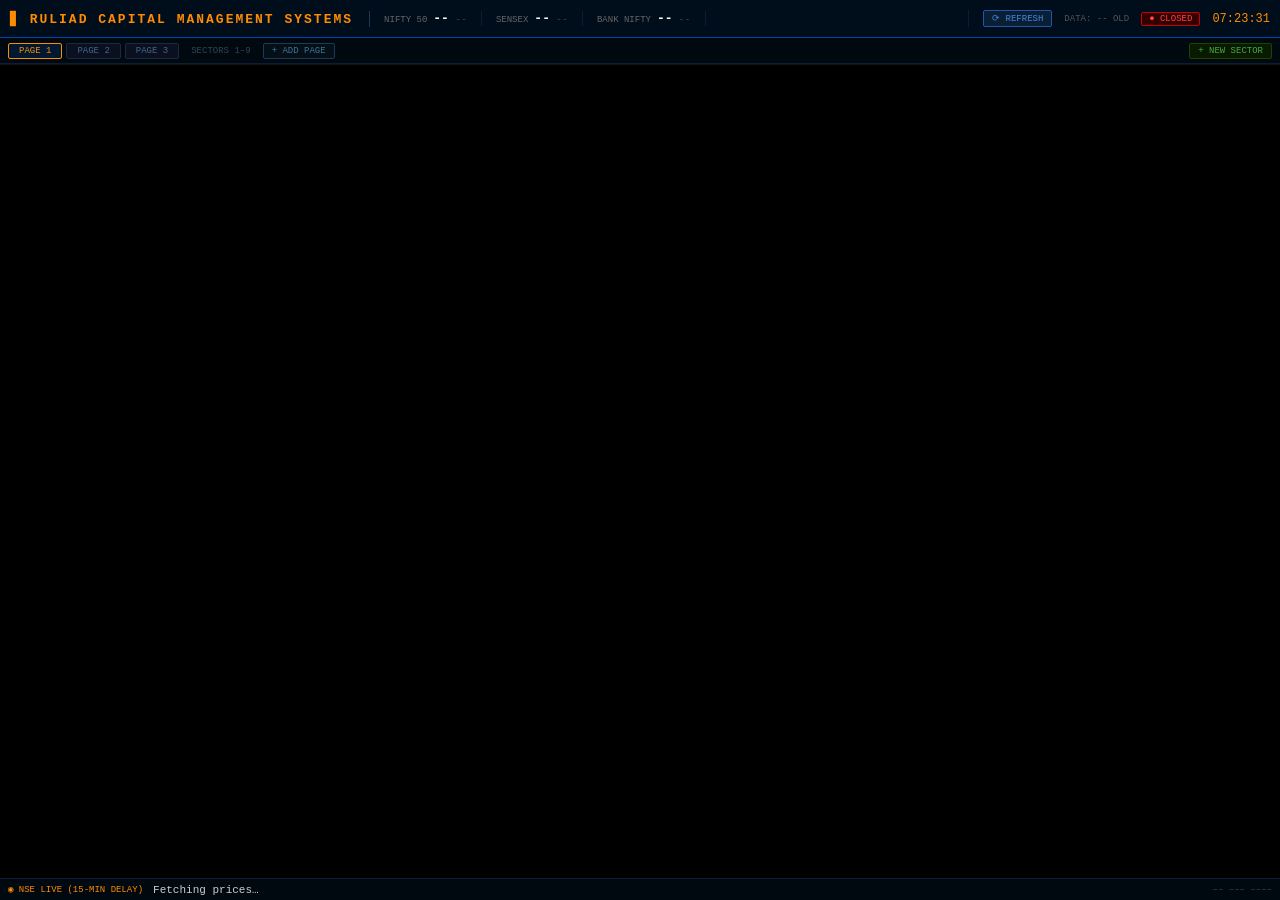
==== commit 82aad0e3: "Extract CSS from index.html into static/launchpad.css" ====
--- a/templates/index.html
+++ b/templates/index.html
@@ -7,539 +7,8 @@
   <meta http-equiv="Pragma" content="no-cache" />
   <meta http-equiv="Expires" content="0" />
   <title>Ruliad Capital Management Systems – Indian Markets</title>
-  <style>
-    /* ── RESET & ROOT VARIABLES ─────────────────────────── */
-    *, *::before, *::after { margin: 0; padding: 0; box-sizing: border-box; }
-
-    :root {
-      --bg:            #000000;
-      --panel-bg:      #060606;
-      --panel-border:  #1c1c1c;
-      --panel-accent:  #ff8c00;      /* Bloomberg orange */
-      --title-bg:      #0d0800;
-      --title-text:    #ff9900;
-      --hdr-bg:        #000d1a;
-      --col-hdr:       #555;
-      --sym:           #ffe600;      /* bright yellow – identifier colour */
-      --price:         #ffffff;
-      --up:            #00e676;      /* green */
-      --down:          #ff1744;      /* red */
-      --flat:          #cccccc;
-      --dim:           #3a3a3a;
-      --vol:           #7a7a7a;
-      --footer-bg:     #000810;
-      --font:          'Consolas', 'Courier New', monospace;
-    }
-
-    html, body {
-      width: 100%; height: 100%;
-      background: var(--bg);
-      font-family: var(--font);
-      font-size: 11px;
-      color: var(--flat);
-      overflow: hidden;
-    }
-
-    body {
-      display: flex;
-      flex-direction: column;
-    }
-
-    /* ── TOP HEADER BAR ─────────────────────────────────── */
-    #header {
-      flex-shrink: 0;
-      height: 38px;
-      background: var(--hdr-bg);
-      border-bottom: 1px solid #0044aa;
-      display: flex;
-      align-items: center;
-      padding: 0 10px;
-      gap: 0;
-      overflow: hidden;
-    }
-
-    .logo {
-      color: var(--panel-accent);
-      font-size: 13px;
-      font-weight: bold;
-      letter-spacing: 2px;
-      white-space: nowrap;
-      padding-right: 16px;
-      border-right: 1px solid #1a3a5a;
-    }
-
-    #indices {
-      display: flex;
-      flex: 1;
-      overflow: hidden;
-    }
-
-    .idx-chip {
-      display: flex;
-      align-items: baseline;
-      gap: 6px;
-      padding: 0 14px;
-      border-right: 1px solid #0a1e35;
-    }
-    .idx-name  { color: #666; font-size: 9px; white-space: nowrap; }
-    .idx-price { color: #fff; font-size: 13px; font-weight: bold; }
-    .idx-chg   { font-size: 10px; }
-
-    #status-bar {
-      display: flex;
-      align-items: center;
-      gap: 12px;
-      padding-left: 14px;
-      border-left: 1px solid #0a1e35;
-      flex-shrink: 0;
-    }
-
-    #market-badge {
-      font-size: 9px;
-      padding: 1px 7px;
-      border-radius: 2px;
-      white-space: nowrap;
-    }
-    .open   { background: #003318; color: #00ff88; border: 1px solid #00cc66; }
-    .closed { background: #330000; color: #ff4444; border: 1px solid #cc0000; }
-
-    #clock { color: var(--panel-accent); font-size: 12px; white-space: nowrap; }
-    #data-age          { color: #555; font-size: 9px; white-space: nowrap; }
-    #data-age.stale    { color: #cc8800; }
-    #data-age.very-stale { color: #cc3300; font-weight: bold; }
-
-    #btn-refresh {
-      cursor: pointer;
-      background: #0a1e35;
-      color: #4488dd;
-      border: 1px solid #2255aa;
-      padding: 2px 8px;
-      font-family: var(--font);
-      font-size: 9px;
-      border-radius: 2px;
-    }
-    #btn-refresh:hover { background: #112844; color: #66aaff; }
-
-    /* ── PAGE NAV BAR ─────────────────────────────────────── */
-    #page-nav {
-      flex-shrink: 0;
-      height: 26px;
-      background: #000810;
-      border-bottom: 1px solid #0a1e35;
-      display: flex;
-      align-items: center;
-      padding: 0 8px;
-      gap: 4px;
-    }
-    .page-btn {
-      cursor: pointer;
-      background: #0a1020;
-      color: #446688;
-      border: 1px solid #1a2a40;
-      padding: 2px 10px;
-      font-family: var(--font);
-      font-size: 9px;
-      border-radius: 2px;
-      white-space: nowrap;
-    }
-    .page-btn:hover  { background: #112233; color: #88bbdd; }
-    .page-btn.active { background: #001830; color: var(--panel-accent); border-color: var(--panel-accent); }
-    .page-btn-wrap { display: flex; align-items: center; gap: 1px; position: relative; }
-    .page-btn-wrap.pg-drag-over > .page-btn { border-color: var(--panel-accent) !important; color: var(--panel-accent) !important; }
-    .page-btn-del {
-      cursor: pointer; background: transparent; color: #3a2020;
-      border: 1px solid #2a1515; padding: 2px 5px;
-      font-family: var(--font); font-size: 8px; border-radius: 0 2px 2px 0;
-      margin-left: -1px; white-space: nowrap;
-    }
-    .page-btn-del:hover { background: #1a0000; color: #cc3333; border-color: #aa2222; }
-    .page-label { color: #334455; font-size: 9px; margin-left: 8px; }
-    .page-rename-input {
-      font-family: var(--font); font-size: 9px; background: #001020;
-      color: var(--panel-accent); border: 1px solid var(--panel-accent);
-      padding: 1px 5px; border-radius: 2px; width: 90px; outline: none;
-    }
-    /* new-sector inline form inside page-nav */
-    #new-sector-form {
-      display: flex; align-items: center; gap: 4px;
-      overflow: hidden; max-width: 0; opacity: 0;
-      transition: max-width .2s ease, opacity .15s ease;
-    }
-    #new-sector-form.open { max-width: 280px; opacity: 1; }
-    #new-sector-input {
-      background: #0a0a0a; color: var(--title-text);
-      border: 1px solid var(--panel-accent); font-family: var(--font);
-      font-size: 9px; font-weight: bold; text-transform: uppercase;
-      letter-spacing: 1px; padding: 2px 6px; width: 160px; outline: none;
-    }
-    #new-sector-input::placeholder { color: #3a2000; font-weight: normal; text-transform: none; letter-spacing: 0; }
-    .btn-new-sector {
-      cursor: pointer; background: #0a1a00; color: #44aa44;
-      border: 1px solid #1a4400; padding: 2px 8px;
-      font-family: var(--font); font-size: 9px; border-radius: 2px; white-space: nowrap;
-      margin-left: auto;
-    }
-    .btn-new-sector:hover { background: #132800; color: #66cc66; border-color: #44aa44; }
-    .btn-ns-ok {
-      cursor: pointer; background: #0a2000; color: var(--up);
-      border: 1px solid #1a4400; padding: 2px 7px;
-      font-family: var(--font); font-size: 8px; border-radius: 1px; white-space: nowrap;
-    }
-    .btn-ns-ok:hover { background: #132800; }
-    .btn-ns-cancel {
-      cursor: pointer; background: transparent; color: #444;
-      border: 1px solid #222; padding: 2px 5px;
-      font-family: var(--font); font-size: 9px; border-radius: 1px;
-    }
-    .btn-ns-cancel:hover { color: var(--down); border-color: var(--down); }
-
-    /* ── 4×3 PANEL GRID ─────────────────────────────────── */
-    #grid {
-      flex: 1;
-      display: grid;
-      grid-template-columns: repeat(4, 1fr);
-      grid-template-rows: repeat(3, 1fr);
-      grid-auto-rows: 1fr;
-      gap: 2px;
-      background: #000;
-      padding: 2px;
-      overflow: hidden;
-      min-height: 0;
-    }
-
-    /* ── WIDGET SHELL ─────────────────────────────────────── */
-    .widget {
-      background: var(--panel-bg);
-      border: 1px solid var(--panel-border);
-      border-top: 2px solid var(--panel-accent);
-      display: flex;
-      flex-direction: column;
-      overflow: hidden;
-      min-width: 0;
-      min-height: 0;
-    }
-
-    /* ── WIDGET HEADER ───────────────────────────────────── */
-    .widget-header {
-      background: var(--title-bg);
-      padding: 3px 6px;
-      display: flex; justify-content: space-between; align-items: center;
-      border-bottom: 1px solid #1a1a1a; flex-shrink: 0; gap: 4px;
-    }
-    .widget-title {
-      color: var(--title-text); font-size: 9px; font-weight: bold;
-      text-transform: uppercase; letter-spacing: 1px;
-      white-space: nowrap; overflow: hidden; text-overflow: ellipsis; flex: 1;
-      cursor: pointer;
-    }
-    .widget-title:hover { color: #ffbb44; }
-    /* inline rename input */
-    .rename-input {
-      background: #1a0800; color: var(--title-text);
-      border: 1px solid var(--panel-accent); font-family: var(--font);
-      font-size: 9px; font-weight: bold; text-transform: uppercase;
-      letter-spacing: 1px; padding: 1px 4px; flex: 1; min-width: 0;
-      outline: none;
-    }
-    .widget-ctrl  { display: flex; align-items: center; gap: 5px; flex-shrink: 0; }
-    .sum-up   { color: var(--up);      font-size: 8px; white-space: nowrap; }
-    .sum-down { color: var(--down);    font-size: 8px; white-space: nowrap; }
-    .sum-flat { color: var(--col-hdr); font-size: 8px; white-space: nowrap; }
-
-    /* ── + ADD BUTTON ───────────────────────────────────── */
-    .btn-add {
-      cursor: pointer; background: #1a0a00; color: var(--panel-accent);
-      border: 1px solid #3a1a00; padding: 1px 6px;
-      font-family: var(--font); font-size: 8px; border-radius: 2px;
-      white-space: nowrap; transition: background .1s, border-color .1s;
-    }
-    .btn-add:hover  { background: #2a1200; border-color: var(--panel-accent); color: #ffbb44; }
-    .btn-add.active { background: #220500; color: #ff5500; border-color: #ff5500; }
-
-    /* ── WIDGET OPTIONS MENU BUTTON ─────────────────────── */
-    .btn-widget-menu {
-      cursor: pointer; background: transparent; border: 1px solid transparent;
-      color: #3a5a6a; padding: 0px 5px; font-family: var(--font); font-size: 12px;
-      border-radius: 2px; white-space: nowrap; line-height: 1; flex-shrink: 0;
-    }
-    .btn-widget-menu:hover { color: #88bbcc; border-color: #1a3a55; background: #050f18; }
-    /* ── WIDGET DROPDOWN POPUP ─────────────────────────── */
-    .widget-menu-popup {
-      position: fixed; z-index: 6000; background: #06111a;
-      border: 1px solid #1a3a55; box-shadow: 0 4px 20px rgba(0,0,0,.92);
-      border-radius: 2px; min-width: 148px; padding: 3px 0;
-    }
-    .wmenu-item {
-      display: block; width: 100%; text-align: left; background: transparent;
-      border: none; cursor: pointer; color: #8899aa;
-      font-family: var(--font); font-size: 9px; padding: 5px 13px; white-space: nowrap;
-    }
-    .wmenu-item:hover:not(:disabled) { background: #0a1e35; color: #ccddee; }
-    .wmenu-item:disabled { opacity: 0.28; cursor: default; }
-    .wmenu-item.wmenu-danger { color: #664444; }
-    .wmenu-item.wmenu-danger:hover { background: #1a0808; color: #cc5555; }
-    .wmenu-sep { border-top: 1px solid #1a2a3a; margin: 2px 0; }
-    .wmenu-label { padding: 4px 13px 1px; font-family: var(--font); font-size: 7px;
-      color: #2a4050; letter-spacing: 1px; pointer-events: none; }
-
-    /* ── GLOBAL PANEL (indices, futures, commodities) ─────── */
-    .widget.global-panel { border-top-color: #0066cc; }
-    .widget.global-panel .widget-header { background: #00060f; }
-    .widget.global-panel .widget-title  { color: #55aadd; }
-    .badge-global {
-      font-size: 7px; color: #3377aa; border: 1px solid #1a3a55;
-      background: #000810; padding: 0px 3px; border-radius: 1px;
-      white-space: nowrap; flex-shrink: 0; letter-spacing: 0.5px;
-    }
-    /* Mode toggle in new-sector form */
-    .btn-mode-toggle { cursor: pointer; border: 1px solid #1a3a1a; padding: 2px 7px;
-      font-family: var(--font); font-size: 9px; border-radius: 2px; white-space: nowrap;
-      background: #0a1a0a; color: #33aa33; }
-    .btn-mode-toggle.bse    { background: #100500; color: #cc7700; border-color: #553300; }
-    .btn-mode-toggle.global { background: #000810; color: #3399cc; border-color: #1a3a55; }
-    /* Global presets quick-pick row inside add-form */
-    .add-form-global.open { max-height: 54px; }
-    .gpre-row { display: flex; flex-wrap: wrap; gap: 2px; width: 100%; padding-top: 2px; }
-    .gpre-chip { cursor: pointer; color: #224466; border: 1px solid #1a3050; background: #00060f;
-      padding: 1px 4px; font-size: 7px; border-radius: 2px; white-space: nowrap; flex-shrink: 0; }
-    .gpre-chip:hover { color: #55aadd; border-color: #336688; background: #000d1a; }
-
-    .move-popup {
-      position: fixed; z-index: 5000;
-      background: #06111a; border: 1px solid var(--panel-accent);
-      box-shadow: 0 4px 20px rgba(0,0,0,.9);
-      min-width: 130px; padding: 3px 0; border-radius: 2px;
-    }
-    .move-popup-item {
-      display: block; width: 100%; text-align: left;
-      background: transparent; border: none; cursor: pointer;
-      color: #8899aa; font-family: var(--font); font-size: 9px;
-      padding: 5px 12px; white-space: nowrap;
-    }
-    .move-popup-item:hover { background: #0a1e35; color: var(--panel-accent); }
-    .move-popup-sep { border-top: 1px solid #1a2a3a; margin: 3px 0; }
-
-    /* ── STOCK ROW RIGHT-CLICK CONTEXT MENU ────────────── */
-    #ctx-menu { position: fixed; z-index: 9000; background: #06111a;
-      border: 1px solid #1a3a55; box-shadow: 0 4px 20px rgba(0,0,0,.92);
-      border-radius: 2px; min-width: 160px; padding: 3px 0; display: none; }
-    .ctx-item { padding: 5px 14px; font-family: var(--font); font-size: 9px;
-      color: #8899aa; cursor: pointer; white-space: nowrap; letter-spacing: 0.4px; }
-    .ctx-item:hover { background: #0d1e2a; color: #ccddee; }
-    .ctx-label { padding: 3px 14px 2px; font-family: var(--font); font-size: 8px;
-      color: #2a4a5a; letter-spacing: 1px; pointer-events: none; }
-    .ctx-sep   { border-top: 1px solid #1a2a3a; margin: 2px 0; }
-
-    /* ── ADD FORM (collapsible) ─────────────────────────── */
-    .add-form {
-      display: flex; align-items: center; gap: 4px;
-      padding: 0 6px; background: #050505;
-      border-bottom: 1px solid var(--panel-accent);
-      flex-shrink: 0; overflow: hidden;
-      max-height: 0; opacity: 0;
-      transition: max-height .18s ease, opacity .15s ease, padding .18s ease;
-    }
-    .add-form.open { max-height: 26px; opacity: 1; padding: 3px 6px; }
-    .add-input {
-      flex: 1; min-width: 0; background: #0a0a0a; color: var(--sym);
-      border: 1px solid #2a2a2a; font-family: var(--font); font-size: 9px;
-      padding: 1px 5px; outline: none; border-radius: 1px;
-    }
-    .add-input:focus        { border-color: var(--panel-accent); }
-    .add-input::placeholder { color: #333; }
-    .btn-add-ok {
-      cursor: pointer; background: #0a2000; color: var(--up);
-      border: 1px solid #1a4400; padding: 1px 7px;
-      font-family: var(--font); font-size: 8px; border-radius: 1px; white-space: nowrap;
-    }
-    .btn-add-ok:hover    { background: #132800; }
-    .btn-add-ok:disabled { opacity: .5; cursor: wait; }
-    .btn-cancel {
-      cursor: pointer; background: transparent; color: #444;
-      border: 1px solid #222; padding: 1px 5px;
-      font-family: var(--font); font-size: 9px; border-radius: 1px;
-    }
-    .btn-cancel:hover { color: var(--down); border-color: var(--down); }
-    .add-err {
-      color: var(--down); font-size: 8px; white-space: nowrap;
-      overflow: hidden; text-overflow: ellipsis; max-width: 120px;
-      opacity: 0; transition: opacity .2s;
-    }
-    .add-err.show { opacity: 1; }
-
-    /* ── SHARED COLUMN HEADER STRIP ───────────────────────── */
-    #shared-col-hdr {
-      flex-shrink: 0;
-      display: grid;
-      grid-template-columns: repeat(4, 1fr);
-      gap: 2px;
-      background: #000;
-      padding: 0 2px;
-      border-bottom: 1px solid #131313;
-    }
-    .shared-hdr-cell {
-      display: grid;
-      grid-template-columns: 2fr 1.8fr 1.5fr 1.1fr 1.4fr;
-      padding: 2px 4px;
-      background: #070707;
-      border-top: 1px solid #131313;
-    }
-    /* ── COLUMN HEADERS (sortable) ──────────────────────── */
-    .col-hdr-row {
-      display: grid;
-      grid-template-columns: 2fr 1.8fr 1.5fr 1.1fr 1.4fr;
-      padding: 2px 4px; background: #090909;
-      border-bottom: 1px solid #1a1a1a; flex-shrink: 0;
-    }
-    .col-hdr {
-      color: var(--col-hdr); font-size: 8px; text-transform: uppercase;
-      display: flex; align-items: center; gap: 2px; white-space: nowrap;
-    }
-    .col-hdr.sortable          { cursor: pointer; user-select: none; }
-    .col-hdr.sortable:hover    { color: #888; }
-    .col-hdr + .col-hdr        { justify-content: flex-end; }
-    .sort-icon                 { color: #2a2a2a; font-size: 9px; }
-    .sort-icon.active          { color: var(--panel-accent); }
-
-    /* ── WIDGET BODY ────────────────────────────────────── */
-    .widget-body { flex: 1; overflow-y: auto; overflow-x: hidden; min-height: 0; }
-    .widget-body::-webkit-scrollbar       { width: 3px; }
-    .widget-body::-webkit-scrollbar-track { background: transparent; }
-    .widget-body::-webkit-scrollbar-thumb { background: #1e1e1e; }
-
-    /* ── STOCK ROW ──────────────────────────────────────── */
-    .stock-row {
-      display: grid;
-      grid-template-columns: 2fr 1.8fr 1.5fr 1.1fr 1.4fr;
-      padding: 1px 4px; border-bottom: 1px solid #0e0e0e;
-      align-items: center; transition: background .12s;
-    }
-    .stock-row:hover { background: #111; }
-
-    /* sym cell: relative so rm-btn/ed-btn can overlay */
-    .cell-sym {
-      position: relative; color: var(--sym); font-weight: bold; font-size: 10px;
-      overflow: hidden; text-overflow: ellipsis; white-space: nowrap; padding-left: 26px;
-    }
-    /* × remove button – hidden until row is hovered */
-    .rm-btn {
-      position: absolute; left: 0; top: 50%; transform: translateY(-50%);
-      color: var(--down); font-size: 10px; cursor: pointer;
-      opacity: 0; transition: opacity .1s; line-height: 1; padding: 0 2px;
-    }
-    .stock-row:hover .rm-btn  { opacity: 1; }
-    .rm-btn:hover              { color: #ff5555; }
-
-    /* ✎ edit button – shows on hover, to the right of × */
-    .ed-btn {
-      position: absolute; left: 12px; top: 50%; transform: translateY(-50%);
-      color: #888; font-size: 9px; cursor: pointer; line-height: 1;
-      opacity: 0; transition: opacity .1s; padding: 0 2px; user-select: none;
-    }
-    .stock-row:hover .ed-btn { opacity: 1; }
-    .ed-btn:hover            { color: #ffaa33; }
-
-    /* inline edit overlay that replaces the sym cell text */
-    .sym-edit-wrap {
-      display: none; position: absolute; left: 0; right: 0; top: 0; bottom: 0;
-      align-items: center; background: #0d0d0d; z-index: 10; padding: 0 2px;
-    }
-    .sym-edit-wrap.open { display: flex; }
-    .sym-edit-inp {
-      flex: 1; min-width: 0; background: #1a1a1a; border: 1px solid #ffaa33;
-      color: #ffaa33; font-size: 10px; font-weight: bold; padding: 1px 4px;
-      border-radius: 2px; outline: none; text-transform: uppercase;
-    }
-    .sym-edit-ok  { color: #00e676; font-size: 10px; cursor: pointer; padding: 0 3px; flex-shrink:0; }
-    .sym-edit-cl  { color: #888;    font-size: 10px; cursor: pointer; padding: 0 2px; flex-shrink:0; }
-
-    .cell-price { color: var(--price); text-align: right; font-size: 10px; }
-    .cell-chg   { text-align: right; font-size: 10px; font-weight: bold; }
-    .cell-vol   { color: var(--vol);  text-align: right; font-size: 9px; }
-    .cell-mcap  { color: #6699cc;    text-align: right; font-size: 9px; }
-    .up   { color: var(--up);   }
-    .down { color: var(--down); }
-    .flat { color: var(--flat); }
-    .na   { color: var(--dim);  }
-
-    @keyframes fUp   { 0%{ background: rgba(0,230,118,.22); } 100%{ background: transparent; } }
-    @keyframes fDown { 0%{ background: rgba(255,23, 68,.22); } 100%{ background: transparent; } }
-    .flash-up   { animation: fUp   1s ease-out forwards; }
-    .flash-down { animation: fDown 1s ease-out forwards; }
-
-    /* ── DRAG-AND-DROP ─────────────────────────────────── */
-    .widget                { cursor: default; }
-    .widget-header         { cursor: grab; user-select: none; }
-    .widget.is-dragging    { opacity: 0.35; border-color: var(--panel-accent) !important; cursor: grabbing; }
-    .widget.drag-over      { border: 2px dashed var(--panel-accent); background: #0e0900;
-                             box-shadow: inset 0 0 12px rgba(255,140,0,.12); }
-    .drag-handle           { color: #2a2a2a; font-size: 11px; cursor: grab; padding: 0 5px 0 0;
-                             flex-shrink: 0; user-select: none; line-height: 1; }
-    .drag-handle:hover     { color: #666; }
-    .widget.is-dragging .drag-handle { cursor: grabbing; }
-    /* stock-row symbol drag */
-    .stock-row.sym-dragging  { opacity: .35; }
-    .widget.sym-drop-target  { border: 2px dashed #44aaff !important;
-                               box-shadow: inset 0 0 12px rgba(68,170,255,.15); }
-    /* page-nav becomes a cross-page drop zone while dragging */
-    #page-nav.drag-active .page-btn { border-color: #1a3050; color: #5588aa; }
-    #page-nav.drag-active .page-btn.active { border-color: #995500; color: #cc7700; }
-    .page-btn.drop-target  { background: #001830 !important; border-color: var(--panel-accent) !important;
-                             color: var(--panel-accent) !important;
-                             box-shadow: 0 0 10px rgba(255,140,0,.35); }
-    #page-nav.drag-active::after { content: '← DROP ON PAGE TO MOVE WIDGET THERE';
-                             color: #334455; font-size: 8px; margin-left: 10px; white-space: nowrap; }
-
-    /* ── SKELETON ────────────────────────────────────────── */
-    .skeleton {
-      background: linear-gradient(90deg,#0d0d0d 25%,#181818 50%,#0d0d0d 75%);
-      background-size: 200% 100%; animation: shimmer 1.5s infinite;
-      height: 12px; border-radius: 2px; margin: 2px 4px; grid-column: 1/-1;
-    }
-    @keyframes shimmer { 0%{background-position:200% 0} 100%{background-position:-200% 0} }
-
-    /* ── FOOTER ──────────────────────────────────────────── */
-    #footer {
-      flex-shrink: 0; height: 22px; background: var(--footer-bg);
-      border-top: 1px solid #0a1e35;
-      display: flex; align-items: center; padding: 0 8px; gap: 10px; overflow: hidden;
-    }
-
-    .footer-label {
-      color: var(--panel-accent);
-      font-size: 9px;
-      white-space: nowrap;
-      flex-shrink: 0;
-    }
-
-    #ticker-wrap {
-      flex: 1;
-      overflow: hidden;
-      position: relative;
-      height: 100%;
-    }
-
-    #ticker-inner {
-      white-space: nowrap;
-      display: inline-block;
-      position: absolute;
-      top: 50%;
-      transform: translateY(-50%);
-      animation: tickerScroll 180s linear infinite;
-    }
-
-    @keyframes tickerScroll {
-      0%   { left:  100%; }
-      100% { left: -5000px; }
-    }
-
-    .ti { display: inline-block; margin-right: 28px; font-size: 9px; }
-    .tsep { color: #222; margin-right: 28px; }
-
-    #footer-date { color: #444; font-size: 9px; white-space: nowrap; flex-shrink: 0; }
-
-    /* (summary counts folded into .widget-ctrl in header) */
-  </style>
+  <link rel="stylesheet" href="/static/launchpad.css" />
+
 </head>
 <body>
 
--- a/static/launchpad.css
+++ b/static/launchpad.css
@@ -0,0 +1,529 @@
+/* ── RESET & ROOT VARIABLES ─────────────────────────── */
+*, *::before, *::after { margin: 0; padding: 0; box-sizing: border-box; }
+
+:root {
+  --bg:            #000000;
+  --panel-bg:      #060606;
+  --panel-border:  #1c1c1c;
+  --panel-accent:  #ff8c00;      /* Bloomberg orange */
+  --title-bg:      #0d0800;
+  --title-text:    #ff9900;
+  --hdr-bg:        #000d1a;
+  --col-hdr:       #555;
+  --sym:           #ffe600;      /* bright yellow – identifier colour */
+  --price:         #ffffff;
+  --up:            #00e676;      /* green */
+  --down:          #ff1744;      /* red */
+  --flat:          #cccccc;
+  --dim:           #3a3a3a;
+  --vol:           #7a7a7a;
+  --footer-bg:     #000810;
+  --font:          'Consolas', 'Courier New', monospace;
+}
+
+html, body {
+  width: 100%; height: 100%;
+  background: var(--bg);
+  font-family: var(--font);
+  font-size: 11px;
+  color: var(--flat);
+  overflow: hidden;
+}
+
+body {
+  display: flex;
+  flex-direction: column;
+}
+
+/* ── TOP HEADER BAR ─────────────────────────────────── */
+#header {
+  flex-shrink: 0;
+  height: 38px;
+  background: var(--hdr-bg);
+  border-bottom: 1px solid #0044aa;
+  display: flex;
+  align-items: center;
+  padding: 0 10px;
+  gap: 0;
+  overflow: hidden;
+}
+
+.logo {
+  color: var(--panel-accent);
+  font-size: 13px;
+  font-weight: bold;
+  letter-spacing: 2px;
+  white-space: nowrap;
+  padding-right: 16px;
+  border-right: 1px solid #1a3a5a;
+}
+
+#indices {
+  display: flex;
+  flex: 1;
+  overflow: hidden;
+}
+
+.idx-chip {
+  display: flex;
+  align-items: baseline;
+  gap: 6px;
+  padding: 0 14px;
+  border-right: 1px solid #0a1e35;
+}
+.idx-name  { color: #666; font-size: 9px; white-space: nowrap; }
+.idx-price { color: #fff; font-size: 13px; font-weight: bold; }
+.idx-chg   { font-size: 10px; }
+
+#status-bar {
+  display: flex;
+  align-items: center;
+  gap: 12px;
+  padding-left: 14px;
+  border-left: 1px solid #0a1e35;
+  flex-shrink: 0;
+}
+
+#market-badge {
+  font-size: 9px;
+  padding: 1px 7px;
+  border-radius: 2px;
+  white-space: nowrap;
+}
+.open   { background: #003318; color: #00ff88; border: 1px solid #00cc66; }
+.closed { background: #330000; color: #ff4444; border: 1px solid #cc0000; }
+
+#clock { color: var(--panel-accent); font-size: 12px; white-space: nowrap; }
+#data-age          { color: #555; font-size: 9px; white-space: nowrap; }
+#data-age.stale    { color: #cc8800; }
+#data-age.very-stale { color: #cc3300; font-weight: bold; }
+
+#btn-refresh {
+  cursor: pointer;
+  background: #0a1e35;
+  color: #4488dd;
+  border: 1px solid #2255aa;
+  padding: 2px 8px;
+  font-family: var(--font);
+  font-size: 9px;
+  border-radius: 2px;
+}
+#btn-refresh:hover { background: #112844; color: #66aaff; }
+
+/* ── PAGE NAV BAR ─────────────────────────────────────── */
+#page-nav {
+  flex-shrink: 0;
+  height: 26px;
+  background: #000810;
+  border-bottom: 1px solid #0a1e35;
+  display: flex;
+  align-items: center;
+  padding: 0 8px;
+  gap: 4px;
+}
+.page-btn {
+  cursor: pointer;
+  background: #0a1020;
+  color: #446688;
+  border: 1px solid #1a2a40;
+  padding: 2px 10px;
+  font-family: var(--font);
+  font-size: 9px;
+  border-radius: 2px;
+  white-space: nowrap;
+}
+.page-btn:hover  { background: #112233; color: #88bbdd; }
+.page-btn.active { background: #001830; color: var(--panel-accent); border-color: var(--panel-accent); }
+.page-btn-wrap { display: flex; align-items: center; gap: 1px; position: relative; }
+.page-btn-wrap.pg-drag-over > .page-btn { border-color: var(--panel-accent) !important; color: var(--panel-accent) !important; }
+.page-btn-del {
+  cursor: pointer; background: transparent; color: #3a2020;
+  border: 1px solid #2a1515; padding: 2px 5px;
+  font-family: var(--font); font-size: 8px; border-radius: 0 2px 2px 0;
+  margin-left: -1px; white-space: nowrap;
+}
+.page-btn-del:hover { background: #1a0000; color: #cc3333; border-color: #aa2222; }
+.page-label { color: #334455; font-size: 9px; margin-left: 8px; }
+.page-rename-input {
+  font-family: var(--font); font-size: 9px; background: #001020;
+  color: var(--panel-accent); border: 1px solid var(--panel-accent);
+  padding: 1px 5px; border-radius: 2px; width: 90px; outline: none;
+}
+/* new-sector inline form inside page-nav */
+#new-sector-form {
+  display: flex; align-items: center; gap: 4px;
+  overflow: hidden; max-width: 0; opacity: 0;
+  transition: max-width .2s ease, opacity .15s ease;
+}
+#new-sector-form.open { max-width: 280px; opacity: 1; }
+#new-sector-input {
+  background: #0a0a0a; color: var(--title-text);
+  border: 1px solid var(--panel-accent); font-family: var(--font);
+  font-size: 9px; font-weight: bold; text-transform: uppercase;
+  letter-spacing: 1px; padding: 2px 6px; width: 160px; outline: none;
+}
+#new-sector-input::placeholder { color: #3a2000; font-weight: normal; text-transform: none; letter-spacing: 0; }
+.btn-new-sector {
+  cursor: pointer; background: #0a1a00; color: #44aa44;
+  border: 1px solid #1a4400; padding: 2px 8px;
+  font-family: var(--font); font-size: 9px; border-radius: 2px; white-space: nowrap;
+  margin-left: auto;
+}
+.btn-new-sector:hover { background: #132800; color: #66cc66; border-color: #44aa44; }
+.btn-ns-ok {
+  cursor: pointer; background: #0a2000; color: var(--up);
+  border: 1px solid #1a4400; padding: 2px 7px;
+  font-family: var(--font); font-size: 8px; border-radius: 1px; white-space: nowrap;
+}
+.btn-ns-ok:hover { background: #132800; }
+.btn-ns-cancel {
+  cursor: pointer; background: transparent; color: #444;
+  border: 1px solid #222; padding: 2px 5px;
+  font-family: var(--font); font-size: 9px; border-radius: 1px;
+}
+.btn-ns-cancel:hover { color: var(--down); border-color: var(--down); }
+
+/* ── 4×3 PANEL GRID ─────────────────────────────────── */
+#grid {
+  flex: 1;
+  display: grid;
+  grid-template-columns: repeat(4, 1fr);
+  grid-template-rows: repeat(3, 1fr);
+  grid-auto-rows: 1fr;
+  gap: 2px;
+  background: #000;
+  padding: 2px;
+  overflow: hidden;
+  min-height: 0;
+}
+
+/* ── WIDGET SHELL ─────────────────────────────────────── */
+.widget {
+  background: var(--panel-bg);
+  border: 1px solid var(--panel-border);
+  border-top: 2px solid var(--panel-accent);
+  display: flex;
+  flex-direction: column;
+  overflow: hidden;
+  min-width: 0;
+  min-height: 0;
+}
+
+/* ── WIDGET HEADER ───────────────────────────────────── */
+.widget-header {
+  background: var(--title-bg);
+  padding: 3px 6px;
+  display: flex; justify-content: space-between; align-items: center;
+  border-bottom: 1px solid #1a1a1a; flex-shrink: 0; gap: 4px;
+}
+.widget-title {
+  color: var(--title-text); font-size: 9px; font-weight: bold;
+  text-transform: uppercase; letter-spacing: 1px;
+  white-space: nowrap; overflow: hidden; text-overflow: ellipsis; flex: 1;
+  cursor: pointer;
+}
+.widget-title:hover { color: #ffbb44; }
+/* inline rename input */
+.rename-input {
+  background: #1a0800; color: var(--title-text);
+  border: 1px solid var(--panel-accent); font-family: var(--font);
+  font-size: 9px; font-weight: bold; text-transform: uppercase;
+  letter-spacing: 1px; padding: 1px 4px; flex: 1; min-width: 0;
+  outline: none;
+}
+.widget-ctrl  { display: flex; align-items: center; gap: 5px; flex-shrink: 0; }
+.sum-up   { color: var(--up);      font-size: 8px; white-space: nowrap; }
+.sum-down { color: var(--down);    font-size: 8px; white-space: nowrap; }
+.sum-flat { color: var(--col-hdr); font-size: 8px; white-space: nowrap; }
+
+/* ── + ADD BUTTON ───────────────────────────────────── */
+.btn-add {
+  cursor: pointer; background: #1a0a00; color: var(--panel-accent);
+  border: 1px solid #3a1a00; padding: 1px 6px;
+  font-family: var(--font); font-size: 8px; border-radius: 2px;
+  white-space: nowrap; transition: background .1s, border-color .1s;
+}
+.btn-add:hover  { background: #2a1200; border-color: var(--panel-accent); color: #ffbb44; }
+.btn-add.active { background: #220500; color: #ff5500; border-color: #ff5500; }
+
+/* ── WIDGET OPTIONS MENU BUTTON ─────────────────────── */
+.btn-widget-menu {
+  cursor: pointer; background: transparent; border: 1px solid transparent;
+  color: #3a5a6a; padding: 0px 5px; font-family: var(--font); font-size: 12px;
+  border-radius: 2px; white-space: nowrap; line-height: 1; flex-shrink: 0;
+}
+.btn-widget-menu:hover { color: #88bbcc; border-color: #1a3a55; background: #050f18; }
+/* ── WIDGET DROPDOWN POPUP ─────────────────────────── */
+.widget-menu-popup {
+  position: fixed; z-index: 6000; background: #06111a;
+  border: 1px solid #1a3a55; box-shadow: 0 4px 20px rgba(0,0,0,.92);
+  border-radius: 2px; min-width: 148px; padding: 3px 0;
+}
+.wmenu-item {
+  display: block; width: 100%; text-align: left; background: transparent;
+  border: none; cursor: pointer; color: #8899aa;
+  font-family: var(--font); font-size: 9px; padding: 5px 13px; white-space: nowrap;
+}
+.wmenu-item:hover:not(:disabled) { background: #0a1e35; color: #ccddee; }
+.wmenu-item:disabled { opacity: 0.28; cursor: default; }
+.wmenu-item.wmenu-danger { color: #664444; }
+.wmenu-item.wmenu-danger:hover { background: #1a0808; color: #cc5555; }
+.wmenu-sep { border-top: 1px solid #1a2a3a; margin: 2px 0; }
+.wmenu-label { padding: 4px 13px 1px; font-family: var(--font); font-size: 7px;
+  color: #2a4050; letter-spacing: 1px; pointer-events: none; }
+
+/* ── GLOBAL PANEL (indices, futures, commodities) ─────── */
+.widget.global-panel { border-top-color: #0066cc; }
+.widget.global-panel .widget-header { background: #00060f; }
+.widget.global-panel .widget-title  { color: #55aadd; }
+.badge-global {
+  font-size: 7px; color: #3377aa; border: 1px solid #1a3a55;
+  background: #000810; padding: 0px 3px; border-radius: 1px;
+  white-space: nowrap; flex-shrink: 0; letter-spacing: 0.5px;
+}
+/* Mode toggle in new-sector form */
+.btn-mode-toggle { cursor: pointer; border: 1px solid #1a3a1a; padding: 2px 7px;
+  font-family: var(--font); font-size: 9px; border-radius: 2px; white-space: nowrap;
+  background: #0a1a0a; color: #33aa33; }
+.btn-mode-toggle.bse    { background: #100500; color: #cc7700; border-color: #553300; }
+.btn-mode-toggle.global { background: #000810; color: #3399cc; border-color: #1a3a55; }
+/* Global presets quick-pick row inside add-form */
+.add-form-global.open { max-height: 54px; }
+.gpre-row { display: flex; flex-wrap: wrap; gap: 2px; width: 100%; padding-top: 2px; }
+.gpre-chip { cursor: pointer; color: #224466; border: 1px solid #1a3050; background: #00060f;
+  padding: 1px 4px; font-size: 7px; border-radius: 2px; white-space: nowrap; flex-shrink: 0; }
+.gpre-chip:hover { color: #55aadd; border-color: #336688; background: #000d1a; }
+
+.move-popup {
+  position: fixed; z-index: 5000;
+  background: #06111a; border: 1px solid var(--panel-accent);
+  box-shadow: 0 4px 20px rgba(0,0,0,.9);
+  min-width: 130px; padding: 3px 0; border-radius: 2px;
+}
+.move-popup-item {
+  display: block; width: 100%; text-align: left;
+  background: transparent; border: none; cursor: pointer;
+  color: #8899aa; font-family: var(--font); font-size: 9px;
+  padding: 5px 12px; white-space: nowrap;
+}
+.move-popup-item:hover { background: #0a1e35; color: var(--panel-accent); }
+.move-popup-sep { border-top: 1px solid #1a2a3a; margin: 3px 0; }
+
+/* ── STOCK ROW RIGHT-CLICK CONTEXT MENU ────────────── */
+#ctx-menu { position: fixed; z-index: 9000; background: #06111a;
+  border: 1px solid #1a3a55; box-shadow: 0 4px 20px rgba(0,0,0,.92);
+  border-radius: 2px; min-width: 160px; padding: 3px 0; display: none; }
+.ctx-item { padding: 5px 14px; font-family: var(--font); font-size: 9px;
+  color: #8899aa; cursor: pointer; white-space: nowrap; letter-spacing: 0.4px; }
+.ctx-item:hover { background: #0d1e2a; color: #ccddee; }
+.ctx-label { padding: 3px 14px 2px; font-family: var(--font); font-size: 8px;
+  color: #2a4a5a; letter-spacing: 1px; pointer-events: none; }
+.ctx-sep   { border-top: 1px solid #1a2a3a; margin: 2px 0; }
+
+/* ── ADD FORM (collapsible) ─────────────────────────── */
+.add-form {
+  display: flex; align-items: center; gap: 4px;
+  padding: 0 6px; background: #050505;
+  border-bottom: 1px solid var(--panel-accent);
+  flex-shrink: 0; overflow: hidden;
+  max-height: 0; opacity: 0;
+  transition: max-height .18s ease, opacity .15s ease, padding .18s ease;
+}
+.add-form.open { max-height: 26px; opacity: 1; padding: 3px 6px; }
+.add-input {
+  flex: 1; min-width: 0; background: #0a0a0a; color: var(--sym);
+  border: 1px solid #2a2a2a; font-family: var(--font); font-size: 9px;
+  padding: 1px 5px; outline: none; border-radius: 1px;
+}
+.add-input:focus        { border-color: var(--panel-accent); }
+.add-input::placeholder { color: #333; }
+.btn-add-ok {
+  cursor: pointer; background: #0a2000; color: var(--up);
+  border: 1px solid #1a4400; padding: 1px 7px;
+  font-family: var(--font); font-size: 8px; border-radius: 1px; white-space: nowrap;
+}
+.btn-add-ok:hover    { background: #132800; }
+.btn-add-ok:disabled { opacity: .5; cursor: wait; }
+.btn-cancel {
+  cursor: pointer; background: transparent; color: #444;
+  border: 1px solid #222; padding: 1px 5px;
+  font-family: var(--font); font-size: 9px; border-radius: 1px;
+}
+.btn-cancel:hover { color: var(--down); border-color: var(--down); }
+.add-err {
+  color: var(--down); font-size: 8px; white-space: nowrap;
+  overflow: hidden; text-overflow: ellipsis; max-width: 120px;
+  opacity: 0; transition: opacity .2s;
+}
+.add-err.show { opacity: 1; }
+
+/* ── SHARED COLUMN HEADER STRIP ───────────────────────── */
+#shared-col-hdr {
+  flex-shrink: 0;
+  display: grid;
+  grid-template-columns: repeat(4, 1fr);
+  gap: 2px;
+  background: #000;
+  padding: 0 2px;
+  border-bottom: 1px solid #131313;
+}
+.shared-hdr-cell {
+  display: grid;
+  grid-template-columns: 2fr 1.8fr 1.5fr 1.1fr 1.4fr;
+  padding: 2px 4px;
+  background: #070707;
+  border-top: 1px solid #131313;
+}
+/* ── COLUMN HEADERS (sortable) ──────────────────────── */
+.col-hdr-row {
+  display: grid;
+  grid-template-columns: 2fr 1.8fr 1.5fr 1.1fr 1.4fr;
+  padding: 2px 4px; background: #090909;
+  border-bottom: 1px solid #1a1a1a; flex-shrink: 0;
+}
+.col-hdr {
+  color: var(--col-hdr); font-size: 8px; text-transform: uppercase;
+  display: flex; align-items: center; gap: 2px; white-space: nowrap;
+}
+.col-hdr.sortable          { cursor: pointer; user-select: none; }
+.col-hdr.sortable:hover    { color: #888; }
+.col-hdr + .col-hdr        { justify-content: flex-end; }
+.sort-icon                 { color: #2a2a2a; font-size: 9px; }
+.sort-icon.active          { color: var(--panel-accent); }
+
+/* ── WIDGET BODY ────────────────────────────────────── */
+.widget-body { flex: 1; overflow-y: auto; overflow-x: hidden; min-height: 0; }
+.widget-body::-webkit-scrollbar       { width: 3px; }
+.widget-body::-webkit-scrollbar-track { background: transparent; }
+.widget-body::-webkit-scrollbar-thumb { background: #1e1e1e; }
+
+/* ── STOCK ROW ──────────────────────────────────────── */
+.stock-row {
+  display: grid;
+  grid-template-columns: 2fr 1.8fr 1.5fr 1.1fr 1.4fr;
+  padding: 1px 4px; border-bottom: 1px solid #0e0e0e;
+  align-items: center; transition: background .12s;
+}
+.stock-row:hover { background: #111; }
+
+/* sym cell: relative so rm-btn/ed-btn can overlay */
+.cell-sym {
+  position: relative; color: var(--sym); font-weight: bold; font-size: 10px;
+  overflow: hidden; text-overflow: ellipsis; white-space: nowrap; padding-left: 26px;
+}
+/* × remove button – hidden until row is hovered */
+.rm-btn {
+  position: absolute; left: 0; top: 50%; transform: translateY(-50%);
+  color: var(--down); font-size: 10px; cursor: pointer;
+  opacity: 0; transition: opacity .1s; line-height: 1; padding: 0 2px;
+}
+.stock-row:hover .rm-btn  { opacity: 1; }
+.rm-btn:hover              { color: #ff5555; }
+
+/* ✎ edit button – shows on hover, to the right of × */
+.ed-btn {
+  position: absolute; left: 12px; top: 50%; transform: translateY(-50%);
+  color: #888; font-size: 9px; cursor: pointer; line-height: 1;
+  opacity: 0; transition: opacity .1s; padding: 0 2px; user-select: none;
+}
+.stock-row:hover .ed-btn { opacity: 1; }
+.ed-btn:hover            { color: #ffaa33; }
+
+/* inline edit overlay that replaces the sym cell text */
+.sym-edit-wrap {
+  display: none; position: absolute; left: 0; right: 0; top: 0; bottom: 0;
+  align-items: center; background: #0d0d0d; z-index: 10; padding: 0 2px;
+}
+.sym-edit-wrap.open { display: flex; }
+.sym-edit-inp {
+  flex: 1; min-width: 0; background: #1a1a1a; border: 1px solid #ffaa33;
+  color: #ffaa33; font-size: 10px; font-weight: bold; padding: 1px 4px;
+  border-radius: 2px; outline: none; text-transform: uppercase;
+}
+.sym-edit-ok  { color: #00e676; font-size: 10px; cursor: pointer; padding: 0 3px; flex-shrink:0; }
+.sym-edit-cl  { color: #888;    font-size: 10px; cursor: pointer; padding: 0 2px; flex-shrink:0; }
+
+.cell-price { color: var(--price); text-align: right; font-size: 10px; }
+.cell-chg   { text-align: right; font-size: 10px; font-weight: bold; }
+.cell-vol   { color: var(--vol);  text-align: right; font-size: 9px; }
+.cell-mcap  { color: #6699cc;    text-align: right; font-size: 9px; }
+.up   { color: var(--up);   }
+.down { color: var(--down); }
+.flat { color: var(--flat); }
+.na   { color: var(--dim);  }
+
+@keyframes fUp   { 0%{ background: rgba(0,230,118,.22); } 100%{ background: transparent; } }
+@keyframes fDown { 0%{ background: rgba(255,23, 68,.22); } 100%{ background: transparent; } }
+.flash-up   { animation: fUp   1s ease-out forwards; }
+.flash-down { animation: fDown 1s ease-out forwards; }
+
+/* ── DRAG-AND-DROP ─────────────────────────────────── */
+.widget                { cursor: default; }
+.widget-header         { cursor: grab; user-select: none; }
+.widget.is-dragging    { opacity: 0.35; border-color: var(--panel-accent) !important; cursor: grabbing; }
+.widget.drag-over      { border: 2px dashed var(--panel-accent); background: #0e0900;
+                         box-shadow: inset 0 0 12px rgba(255,140,0,.12); }
+.drag-handle           { color: #2a2a2a; font-size: 11px; cursor: grab; padding: 0 5px 0 0;
+                         flex-shrink: 0; user-select: none; line-height: 1; }
+.drag-handle:hover     { color: #666; }
+.widget.is-dragging .drag-handle { cursor: grabbing; }
+/* stock-row symbol drag */
+.stock-row.sym-dragging  { opacity: .35; }
+.widget.sym-drop-target  { border: 2px dashed #44aaff !important;
+                           box-shadow: inset 0 0 12px rgba(68,170,255,.15); }
+/* page-nav becomes a cross-page drop zone while dragging */
+#page-nav.drag-active .page-btn { border-color: #1a3050; color: #5588aa; }
+#page-nav.drag-active .page-btn.active { border-color: #995500; color: #cc7700; }
+.page-btn.drop-target  { background: #001830 !important; border-color: var(--panel-accent) !important;
+                         color: var(--panel-accent) !important;
+                         box-shadow: 0 0 10px rgba(255,140,0,.35); }
+#page-nav.drag-active::after { content: '← DROP ON PAGE TO MOVE WIDGET THERE';
+                         color: #334455; font-size: 8px; margin-left: 10px; white-space: nowrap; }
+
+/* ── SKELETON ────────────────────────────────────────── */
+.skeleton {
+  background: linear-gradient(90deg,#0d0d0d 25%,#181818 50%,#0d0d0d 75%);
+  background-size: 200% 100%; animation: shimmer 1.5s infinite;
+  height: 12px; border-radius: 2px; margin: 2px 4px; grid-column: 1/-1;
+}
+@keyframes shimmer { 0%{background-position:200% 0} 100%{background-position:-200% 0} }
+
+/* ── FOOTER ──────────────────────────────────────────── */
+#footer {
+  flex-shrink: 0; height: 22px; background: var(--footer-bg);
+  border-top: 1px solid #0a1e35;
+  display: flex; align-items: center; padding: 0 8px; gap: 10px; overflow: hidden;
+}
+
+.footer-label {
+  color: var(--panel-accent);
+  font-size: 9px;
+  white-space: nowrap;
+  flex-shrink: 0;
+}
+
+#ticker-wrap {
+  flex: 1;
+  overflow: hidden;
+  position: relative;
+  height: 100%;
+}
+
+#ticker-inner {
+  white-space: nowrap;
+  display: inline-block;
+  position: absolute;
+  top: 50%;
+  transform: translateY(-50%);
+  animation: tickerScroll 180s linear infinite;
+}
+
+@keyframes tickerScroll {
+  0%   { left:  100%; }
+  100% { left: -5000px; }
+}
+
+.ti { display: inline-block; margin-right: 28px; font-size: 9px; }
+.tsep { color: #222; margin-right: 28px; }
+
+#footer-date { color: #444; font-size: 9px; white-space: nowrap; flex-shrink: 0; }
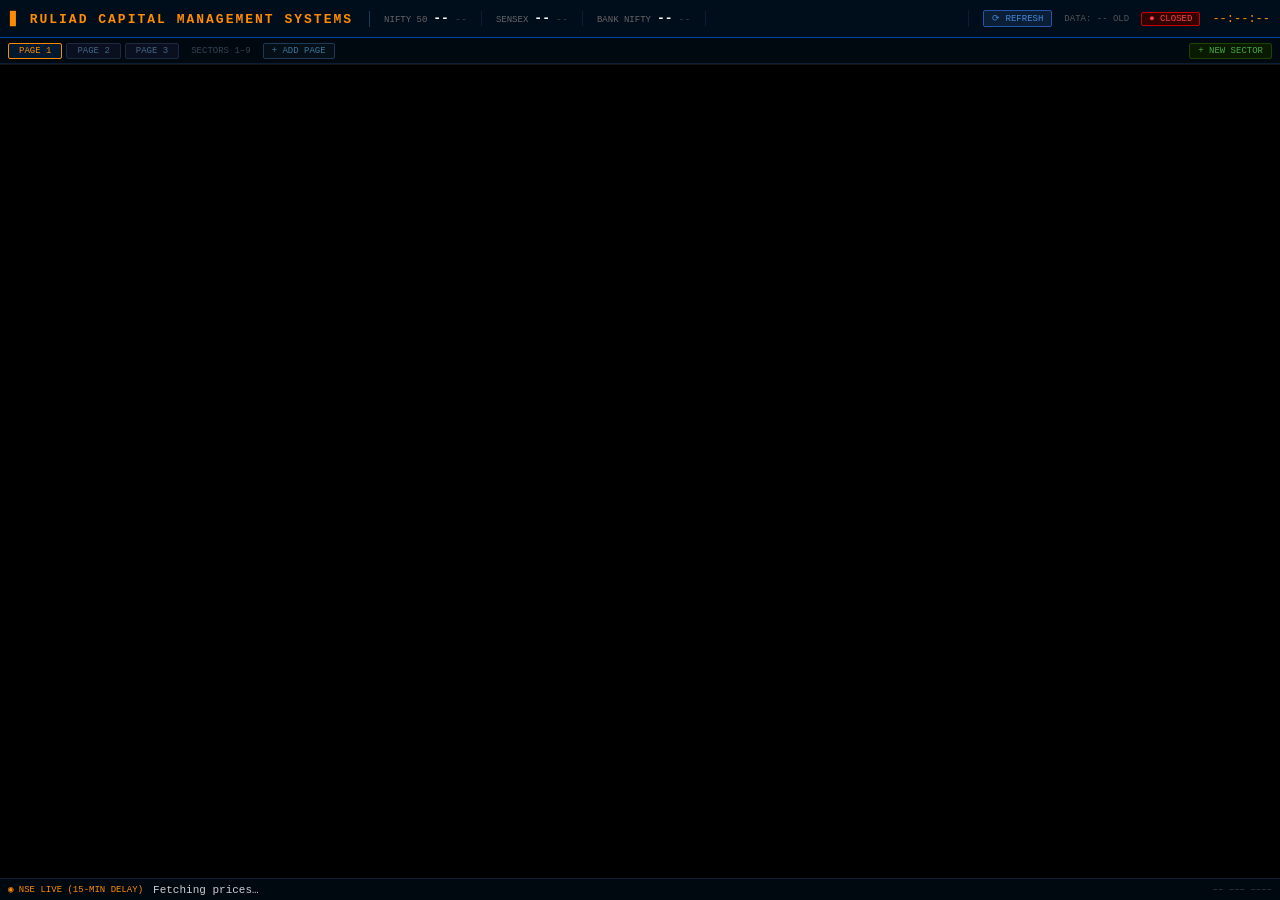
==== commit 51028f18: "fix: address all identified code gaps - core/db.py: replace per-call psycopg2.connect() with Threade" ====
--- a/templates/index.html
+++ b/templates/index.html
@@ -324,9 +324,7 @@
                 currentPage=newCur; location.hash='#'+newCur;
                 gotoPage(newCur);
               }
-            }).catch(()=>{});
-        });
-      })();
+            }).catch(e=>console.error('page reorder failed:',e));
 
       const b=document.createElement('button');
       b.className=`page-btn${i===p?' active':''}`;
@@ -351,7 +349,7 @@
             if(committed) return; committed=true;
             const name=inp.value.trim();
             if(name) pageNames[String(pg)]=name; else delete pageNames[String(pg)];
-            fetch(`/api/page/${pg}/rename`,{method:'POST',headers:{'Content-Type':'application/json'},body:JSON.stringify({name})}).catch(()=>{});
+            fetch(`/api/page/${pg}/rename`,{method:'POST',headers:{'Content-Type':'application/json'},body:JSON.stringify({name})}).catch(e=>console.error('page rename failed:',e));
             if(inp.parentNode===wrap) wrap.replaceChild(b, inp);
             b.textContent=name||`PAGE ${pg+1}`;
           };
@@ -383,7 +381,7 @@
           // Just reassign page — no array splicing needed
           if(panelData[from]) panelData[from].page=pg;
           totalPages=Math.max(totalPages, pg+1);
-          fetch(`/api/panel/${from}/setpage`,{method:'POST',headers:{'Content-Type':'application/json'},body:JSON.stringify({page:pg})}).catch(()=>{});
+          fetch(`/api/panel/${from}/setpage`,{method:'POST',headers:{'Content-Type':'application/json'},body:JSON.stringify({page:pg})}).catch(e=>console.error('setpage failed:',e));
           gotoPage(pg);
         });
       })();
@@ -565,7 +563,7 @@
     updatePanel(fromPi, srcPanel.stocks);
     updatePanel(pi,     dstPanel.stocks);
     fetch('/api/symbol/move',{method:'POST',headers:{'Content-Type':'application/json'},
-      body:JSON.stringify({from_pi:fromPi, to_pi:pi, symbol})}).catch(()=>{});
+      body:JSON.stringify({from_pi:fromPi, to_pi:pi, symbol})}).catch(e=>console.error('symbol move failed:',e));
     return;
   }
   const from=dragSrcPi;
@@ -575,7 +573,7 @@
   const moved=panelData.splice(from, 1)[0];
   panelData.splice(pi, 0, moved);
   rebuildGrid();
-  fetch('/api/panel/move',{method:'POST',headers:{'Content-Type':'application/json'},body:JSON.stringify({from, to:pi})}).catch(()=>{});
+  fetch('/api/panel/move',{method:'POST',headers:{'Content-Type':'application/json'},body:JSON.stringify({from, to:pi})}).catch(e=>console.error('panel move failed:',e));
 }
 function onDragEnd(){
   _clearDragState();
@@ -688,7 +686,7 @@
   if(!panelData[pi]) return;
   panelData[pi].page = targetPage;
   totalPages = Math.max(totalPages, targetPage + 1);
-  fetch(`/api/panel/${pi}/setpage`,{method:'POST',headers:{'Content-Type':'application/json'},body:JSON.stringify({page:targetPage})}).catch(()=>{});
+  fetch(`/api/panel/${pi}/setpage`,{method:'POST',headers:{'Content-Type':'application/json'},body:JSON.stringify({page:targetPage})}).catch(e=>console.error('setpage failed:',e));
   gotoPage(targetPage);
 }
 
@@ -792,7 +790,7 @@
   panelData[pi].height=h;
   const w=document.getElementById(`w-${pi}`);
   if(w) w.style.gridRow=h>1?`span ${h}`:'';
-  fetch(`/api/panel/${pi}/setheight`,{method:'POST',headers:{'Content-Type':'application/json'},body:JSON.stringify({height:h})}).catch(()=>{});
+  fetch(`/api/panel/${pi}/setheight`,{method:'POST',headers:{'Content-Type':'application/json'},body:JSON.stringify({height:h})}).catch(e=>console.error('setheight failed:',e));
 }
 
 // ── UPDATE PANEL ─────────────────────────────────────────────
@@ -951,7 +949,7 @@
 
 // ── FORCE REFRESH ────────────────────────────────────────────
 function forceRefresh(){
-  fetch('/api/refresh',{method:'POST'}).catch(()=>{});
+  fetch('/api/refresh',{method:'POST'}).catch(e=>console.error('refresh failed:',e));
   const el=document.getElementById('data-age'); if(el)el.textContent='REFRESHING…';
 }
 
@@ -993,6 +991,10 @@
         // Panel set actually changed (add/delete) — full replace, preserve sort via id
         panelData = incoming;
         panelData.forEach(p=>{ if(p.height===undefined) p.height=1; });
+        // Prune orphaned sort-state keys for panels that no longer exist
+        const liveIds = new Set(incoming.map(p=>p.id).filter(Boolean));
+        Object.keys(panelSort).forEach(k=>{ if(!liveIds.has(k)){ delete panelSort[k]; } });
+        _saveSort();
       }
     }
     const maxPg=panelData.reduce((m,p)=>Math.max(m,(p.page||0)+1),0)||1;
@@ -1083,7 +1085,7 @@
 function _ctxCopy(){
   if(_ctxSym===null) return;
   const sym=_ctxSym; _ctxHide();
-  navigator.clipboard?.writeText(sym).catch(()=>{});
+  navigator.clipboard?.writeText(sym).catch(()=>{}); // clipboard errors are always silent
 }
 
 poll();
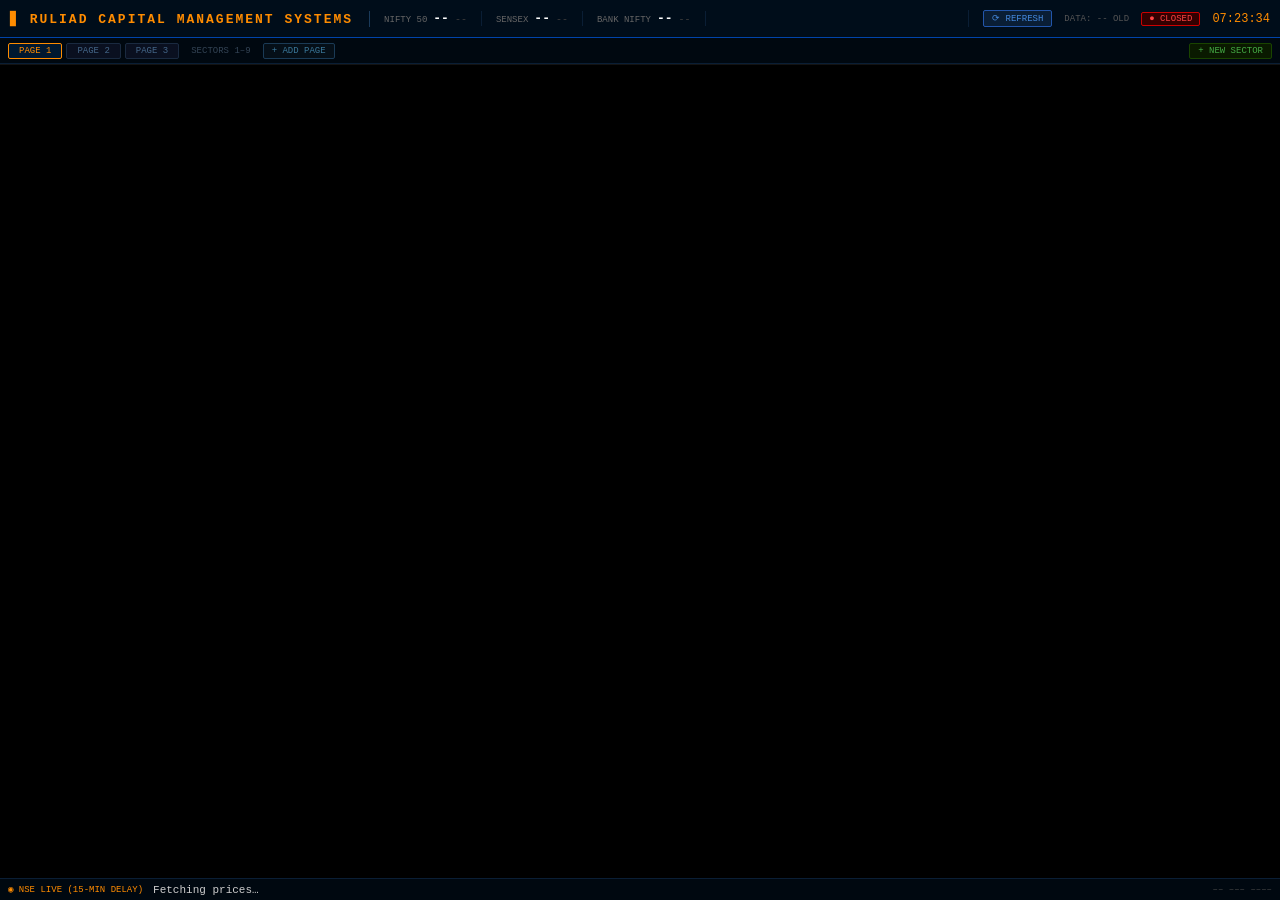
==== commit b038068f: "fix: restore missing }); })(); closing lines after page reorder catch change" ====
--- a/templates/index.html
+++ b/templates/index.html
@@ -325,6 +325,8 @@
                 gotoPage(newCur);
               }
             }).catch(e=>console.error('page reorder failed:',e));
+        });
+      })();
 
       const b=document.createElement('button');
       b.className=`page-btn${i===p?' active':''}`;
